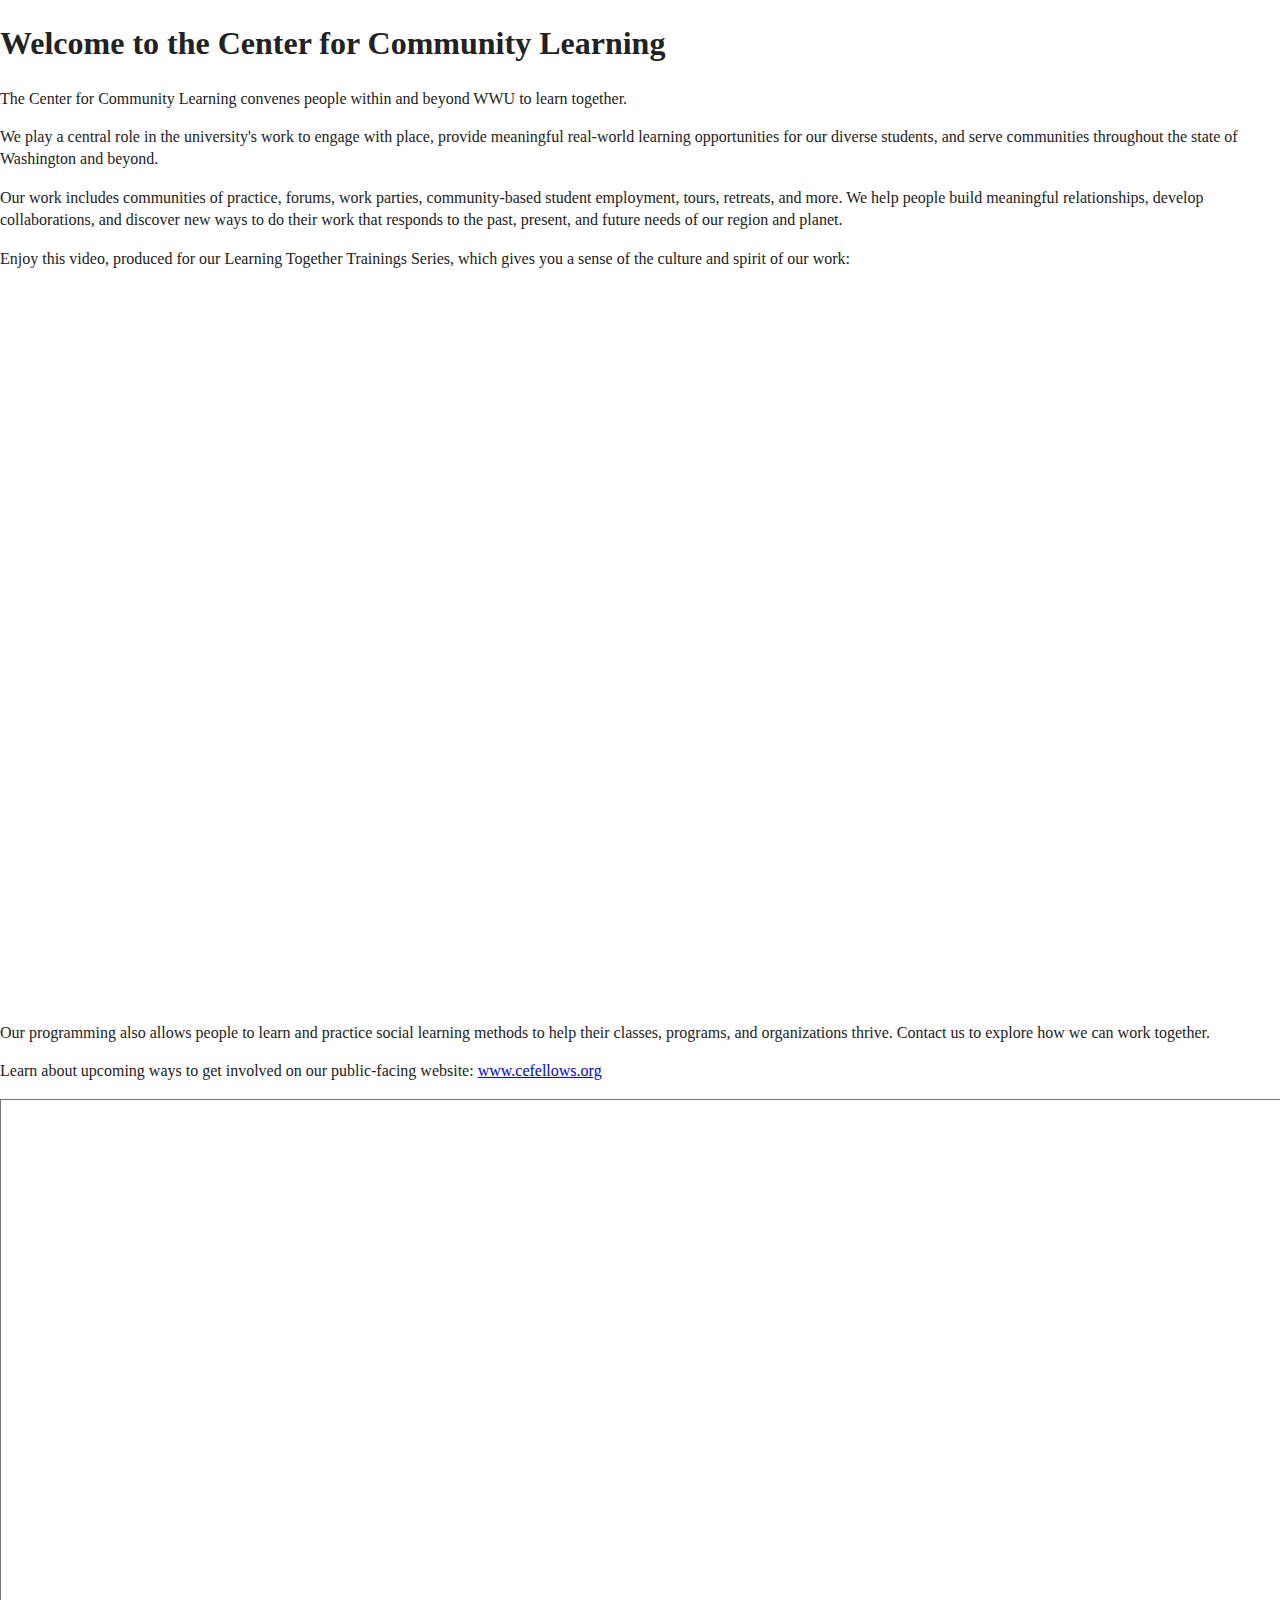
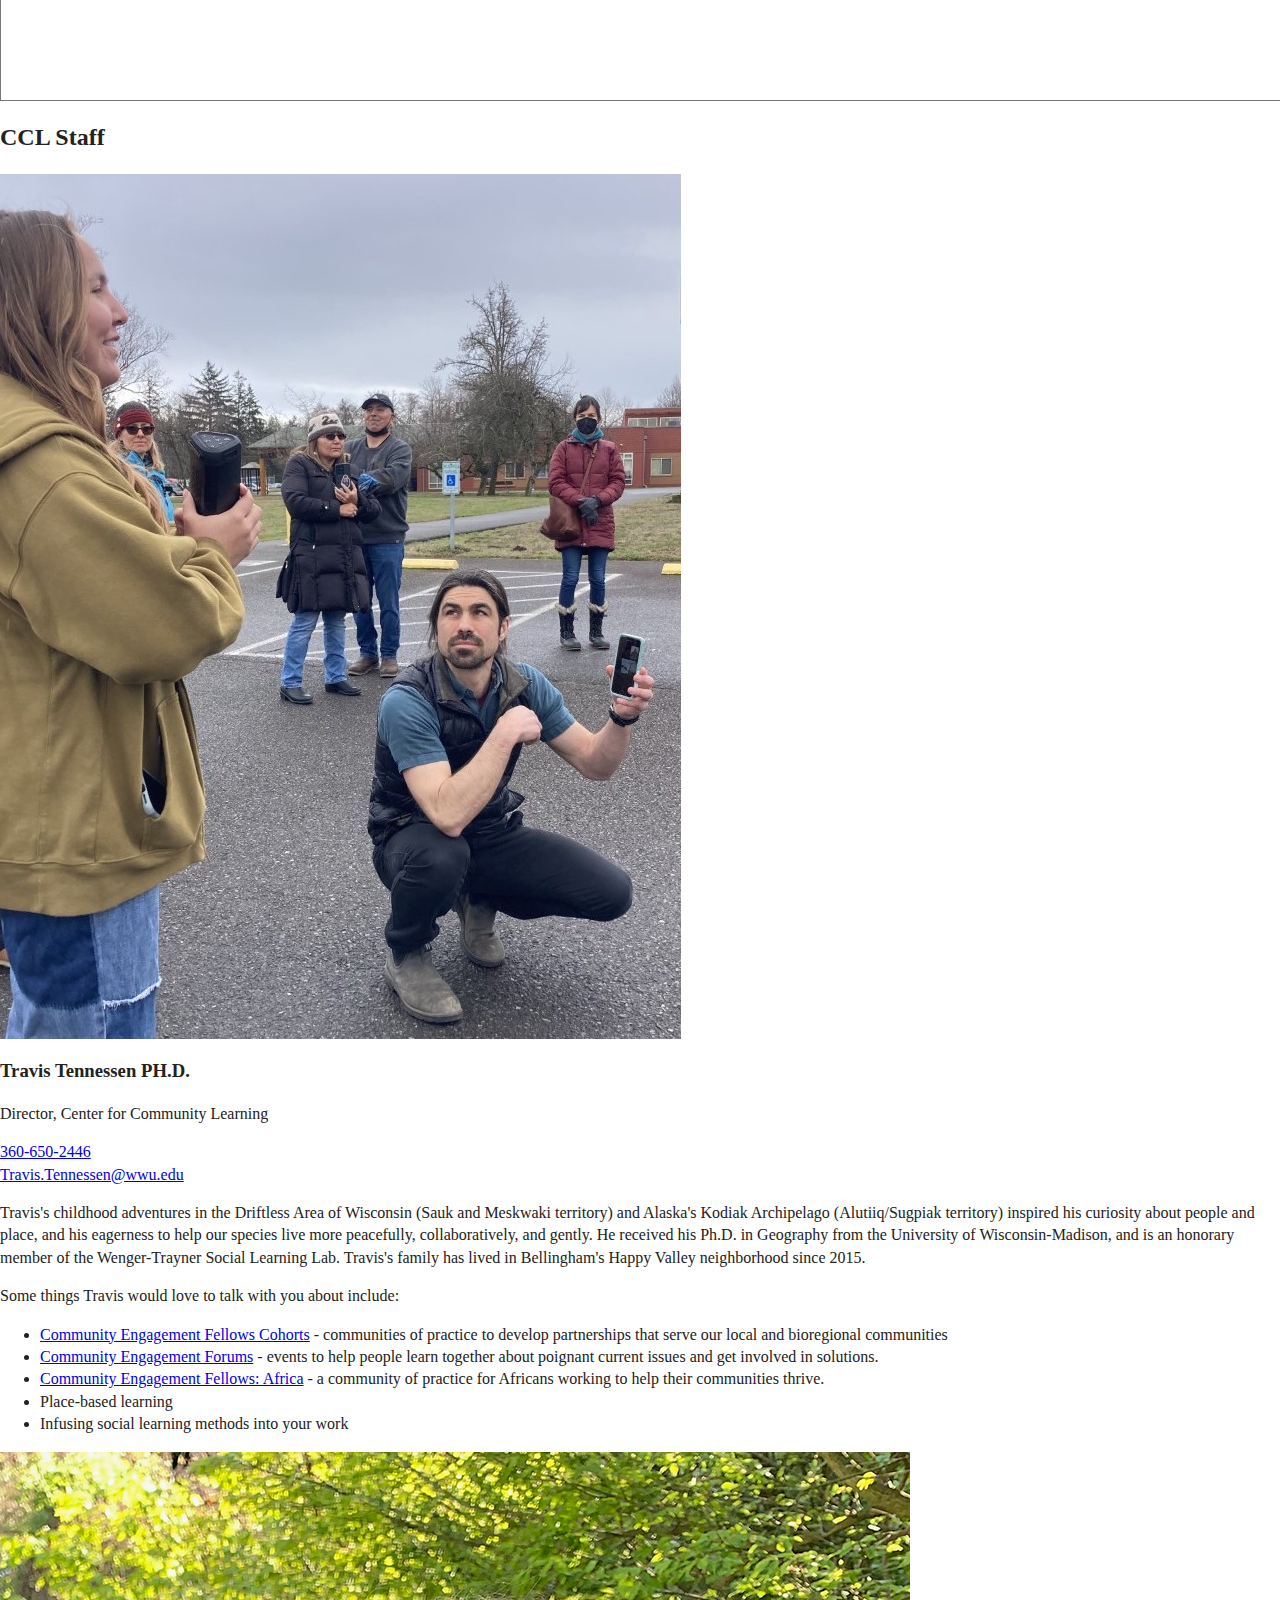
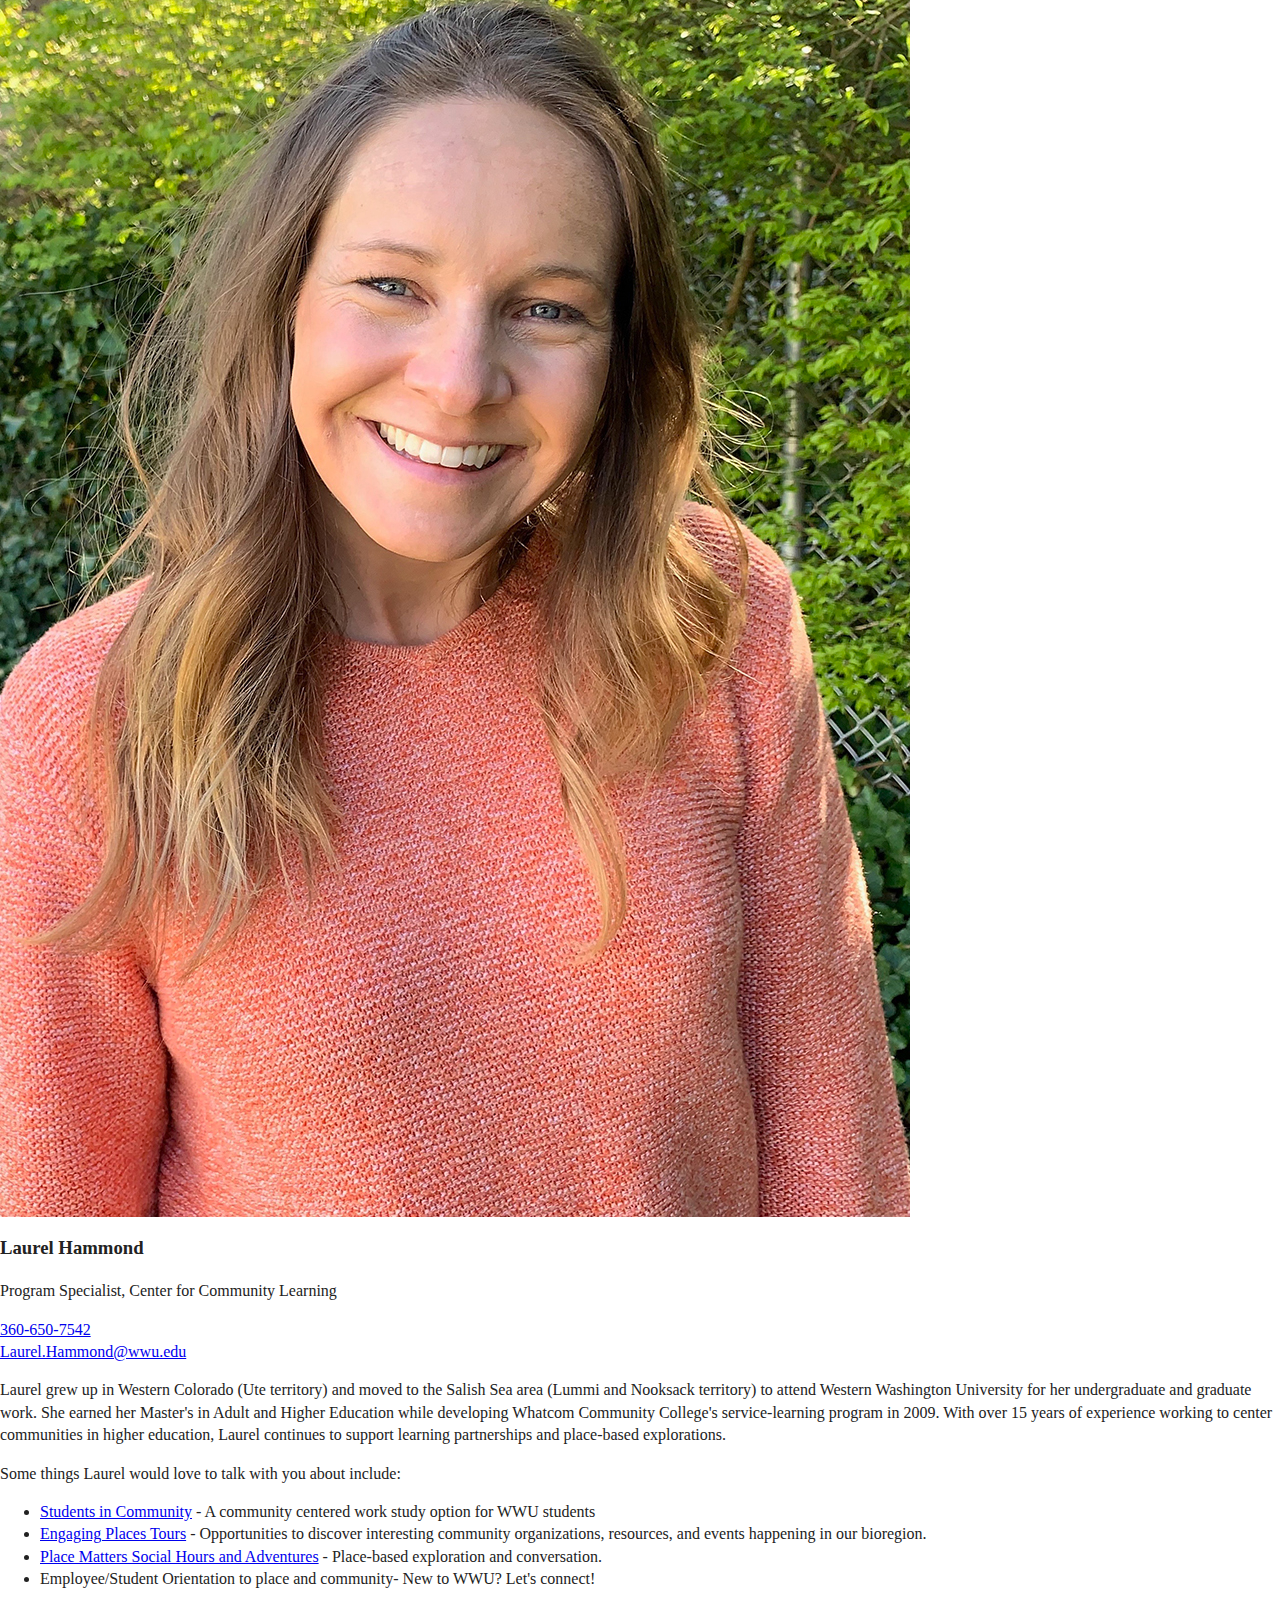
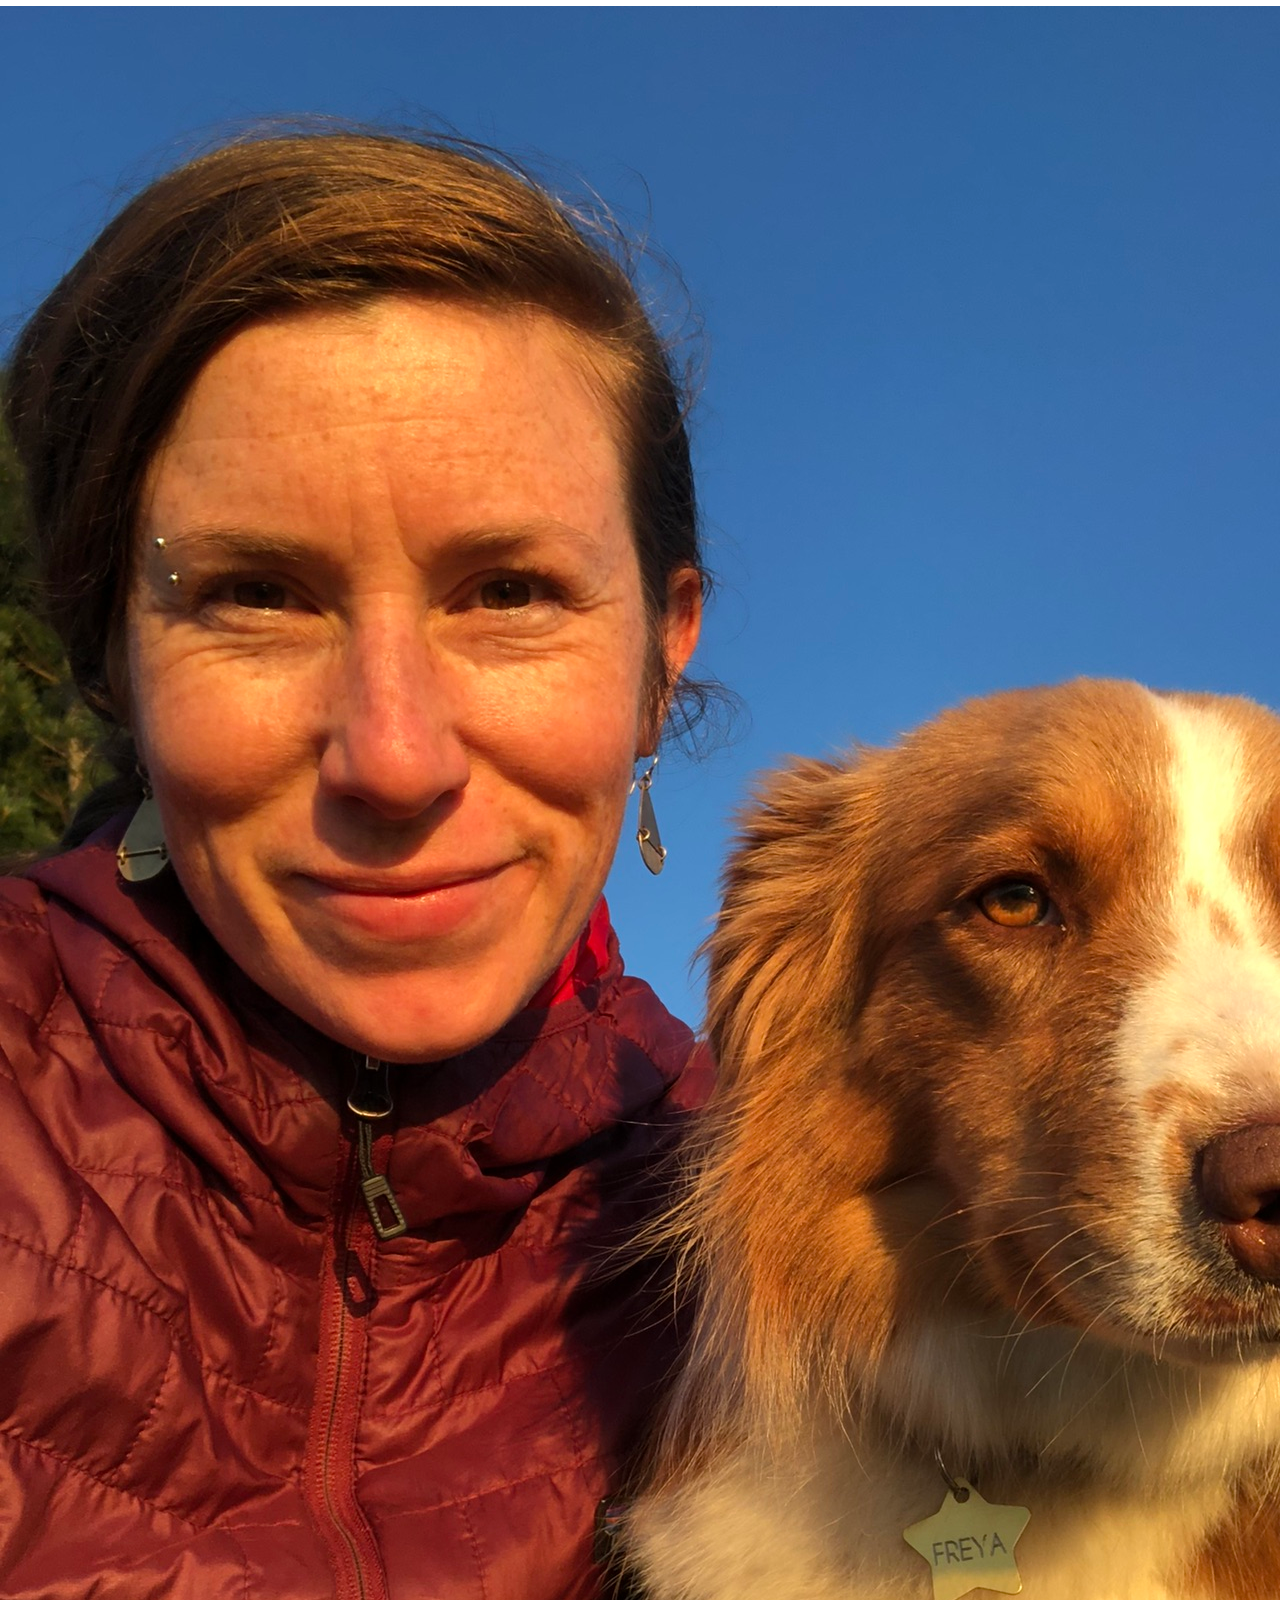
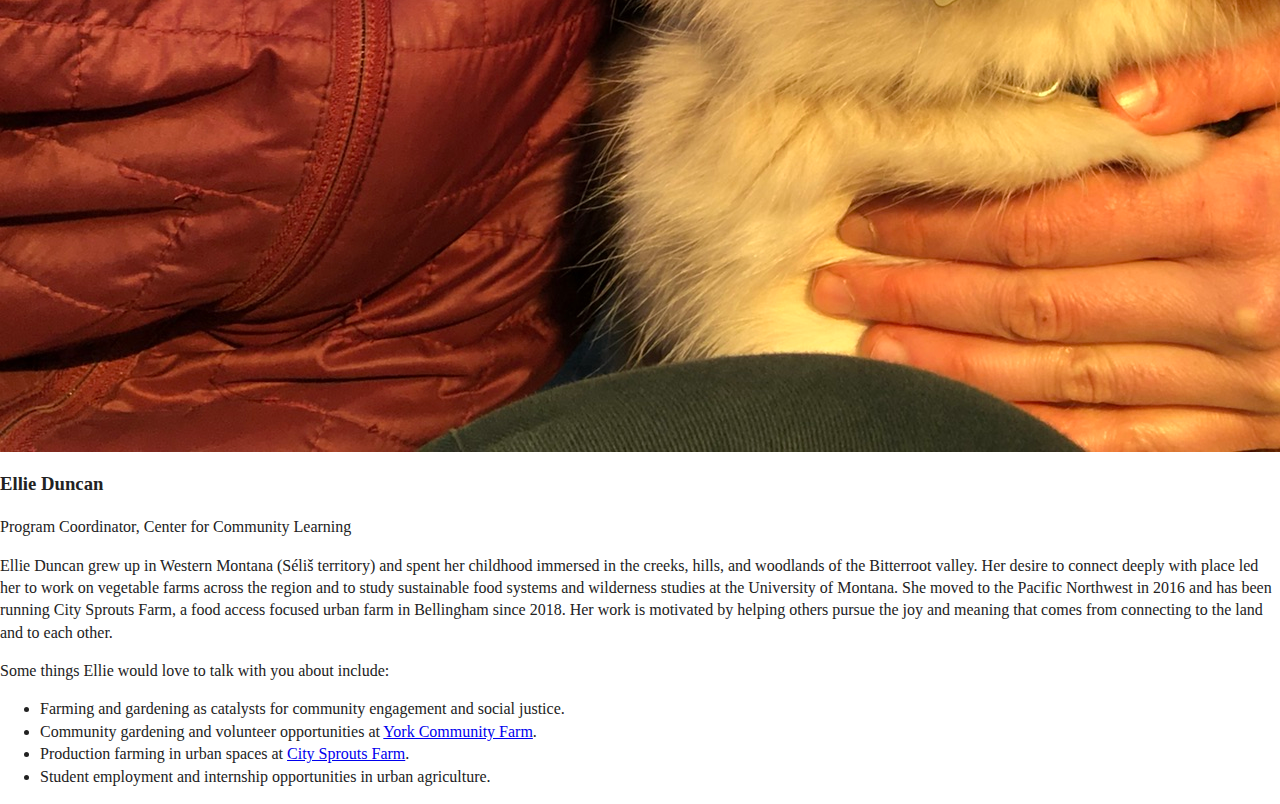
==== index.html @ 19e7df91 "Altered width of calendar." ====
<!doctype html>
<html class="no-js" lang="en">

<head>
  <meta charset="utf-8">
  <title>Welcome to the Center for Community Learning</title>
  <meta name="description" content="">
  <meta name="viewport" content="width=device-width, initial-scale=1.0" />

  <link rel="manifest" href="site.webmanifest">
  <link rel="apple-touch-icon" href="icon.png">
  <!-- Place favicon.ico in the root directory -->

  <link rel="stylesheet" href="css/normalize.css">
  <link rel="stylesheet" href="css/main.css">

  <link rel="preconnect" href="https://fonts.googleapis.com">
  <link rel="preconnect" href="https://fonts.gstatic.com" crossorigin>

  <link rel="stylesheet" href="https://ashlar.blob.core.windows.net/ashlar-theme-files/css/components/image-with-description.css" />

  <link rel="stylesheet" href="css/ccl.css">
</head>

<body>
  <header>
    <wwu-pre-header class="black-bg"></wwu-pre-header>
    <wwu-header sitename="Center for Community Learning" regioncontent=""></wwu-header>
  </header>

  <main id="main-content">
    <h1 class="text-align-center">Welcome to the Center for Community Learning</h1>
    <p>The Center for Community Learning convenes people within and beyond WWU to learn together.</p>

    <p>We play a central role in the university's work to engage with place, provide meaningful real-world learning opportunities for our diverse students, and serve communities throughout the state of Washington and beyond.</p>

    <p>Our work includes communities of practice, forums, work parties, community-based student employment, tours, retreats, and more. We help people build meaningful relationships, develop collaborations, and discover new ways to do their work that responds to the past, present, and future needs of our region and planet.</p>

    <p>Enjoy this video, produced for our Learning Together Trainings Series, which gives you a sense of the culture and spirit of our work:</p>

    <p class="full-width">
      <iframe style="width: 100%; aspect-ratio: 16/9;" src="https://www.youtube.com/embed/eBrMWyA-OVE" title="YouTube video player" frameborder="0" allow="accelerometer; autoplay; clipboard-write; encrypted-media; gyroscope; picture-in-picture; web-share" allowfullscreen></iframe>
    </p>

    <p>Our programming also allows people to learn and practice social learning methods to help their classes, programs, and organizations thrive. Contact us to explore how we can work together.</p>

    <p>Learn about upcoming ways to get involved on our public-facing website: <a href="https://www.cefellows.org">www.cefellows.org</a></p>

    <p class="full-width">
    <iframe src=https://calendar.google.com/calendar/embed?height=600&wkst=1&bgcolor=%23007ac8&ctz=America%2FLos_Angeles&src=M2QxMDA1ZTFmM2EzZTQyNTRjZDc3NjQwOWY1ZDMwMDAyYzRmZjM0ZDNkYWZiOGEzM2NlNjg4Nzc3Y2E4ZmYxMUBncm91cC5jYWxlbmRhci5nb29nbGUuY29t&color=%23003f87 style="border:solid 1px #777" width="100%" height="600" frameborder="0" scrolling="no" title="Center for Community Learning Calendar"></iframe>
    </p>
    <h2 class="text-align-center double-margin--bottom">CCL Staff</h2>

    <div class="wwu-image-with-description mirror">
      <div class="image">
        <img src="/img/travis.jpg" alt="Travis crouched on the ground holding a phone to record" />
      </div>

      <div class="body">
        <h3 class="title text-align-right">Travis Tennessen PH.D.</h3>
        <p class="tagline text-align-right">Director, Center for Community Learning</p>

        <p class="text-align-right">
          <a href="tel:360-650-2446">360-650-2446</a><br/>
          <a href="mailto:Travis.Tennessen@wwu.edu">Travis.Tennessen@wwu.edu</a>
        </p>

        <p>
          Travis's childhood adventures in the Driftless Area of Wisconsin (Sauk and Meskwaki territory) and Alaska's Kodiak
          Archipelago (Alutiiq/Sugpiak territory) inspired his curiosity about people and place, and his eagerness to help our
          species live more peacefully, collaboratively, and gently. He received his Ph.D. in Geography from the University of
          Wisconsin-Madison, and is an honorary member of the Wenger-Trayner Social Learning Lab. Travis's family has lived in
          Bellingham's Happy Valley neighborhood since 2015.
        </p>

        <p>Some things Travis would love to talk with you about include:</p>

        <ul>
          <li><a href="https://www.cefellows.org/cohorts">Community Engagement Fellows Cohorts</a> - communities of practice to develop partnerships that serve our local and bioregional communities</li>
          <li><a href="https://www.cefellows.org/forums">Community Engagement Forums</a> - events to help people learn together about poignant current issues and get involved in solutions.</li>
          <li><a href="https://www.cefellows.org/cef-africa">Community Engagement Fellows: Africa</a> - a community of practice for Africans working to help their communities thrive.</li>
          <li>Place-based learning</li>
          <li>Infusing social learning methods into your work</li>
        </ul>

      </div>
    </div>

    <div class="wwu-image-with-description">
      <div class="image">
        <img src="/img/laurel.jpg" alt="Laurel posing for a portrait in front of some trees" />
      </div>

      <div class="body">
        <h3 class="title">Laurel Hammond</h3>
        <p class="tagline">Program Specialist, Center for Community Learning</p>

        <p>
          <a href="tel:360-650-7542">360-650-7542</a><br/>
          <a href="mailto:Laurel.Hammond@wwu.edu">Laurel.Hammond@wwu.edu</a>
        </p>

        <p>
          Laurel grew up in Western Colorado (Ute territory) and moved to the Salish Sea area (Lummi and Nooksack territory) to
          attend Western Washington University for her undergraduate and graduate work. She earned her Master's in Adult and
          Higher Education while developing Whatcom Community College's service-learning program in 2009. With over 15 years of
          experience working to center communities in higher education, Laurel continues to support learning partnerships and
          place-based explorations.
        </p>

        <p>Some things Laurel would love to talk with you about include:</p>

        <ul>
          <li><a href="https://www.cefellows.org/students-in-community">Students in Community</a> - A community centered work study option for WWU students</li>
          <li><a href="https://www.cefellows.org/engagingplaces">Engaging Places Tours</a> - Opportunities to discover interesting community organizations, resources, and events happening in our bioregion.</li>
          <li><a href="https://www.cefellows.org/place-matters">Place Matters Social Hours and Adventures</a> - Place-based exploration and conversation.</li>
          <li>Employee/Student Orientation to place and community- New to WWU? Let's connect!</li>
        </ul>

      </div>
    </div>

    <div class="wwu-image-with-description mirror">
      <div class="image">
        <img src="/img/ellie.jpeg" alt="Ellie posed with her dog" />
      </div>

      <div class="body">
        <h3 class="title text-align-right">Ellie Duncan</h3>
        <p class="tagline text-align-right">Program Coordinator, Center for Community Learning</p>

        <p>
          Ellie Duncan grew up in Western Montana (Séliš territory) and spent her childhood immersed in the creeks, hills, and
          woodlands of the Bitterroot valley. Her desire to connect deeply with place led her to work on vegetable farms across
          the region and to study sustainable food systems and wilderness studies at the University of Montana. She moved to the
          Pacific Northwest in 2016 and has been running City Sprouts Farm, a food access focused urban farm in Bellingham since
          2018. Her work is motivated by helping others pursue the joy and meaning that comes from connecting to the land and to
          each other.
        </p>

        <p>Some things Ellie would love to talk with you about include:</p>

        <ul>
          <li>Farming and gardening as catalysts for community engagement and social justice.</li>
          <li>Community gardening and volunteer opportunities at <a href="https://www.yorkcommunityfarm.org/">York Community Farm</a>.</li>
          <li>Production farming in urban spaces at <a href="https://www.citysproutsfarm.com/">City Sprouts Farm</a>.</li>
          <li>Student employment and internship opportunities in urban agriculture.</li>
        </ul>

      </div>
    </div>


  </main>

  <footer>
    <wwu-footer></wwu-footer>
  </footer>


  <script src="https://ashlar.blob.core.windows.net/ashlar-theme-files/js/logo.js"></script>
  <script src="https://ashlar.blob.core.windows.net/ashlar-theme-files/js/search.js"></script>
  <script src="https://ashlar.blob.core.windows.net/ashlar-theme-files/js/pre-header.js"></script>
  <script src="https://ashlar.blob.core.windows.net/ashlar-theme-files/js/wwu-header.js"></script>
  <script src="https://ashlar.blob.core.windows.net/ashlar-theme-files/js/wwu-footer.js"></script>

  <script src="js/vendor/modernizr-3.11.2.min.js"></script>
  <script src="js/plugins.js"></script>
  <script src="js/main.js"></script>

  <!-- Google Analytics: change UA-XXXXX-Y to be your site's ID. -->
  <script>
    window.ga = function () { ga.q.push(arguments) }; ga.q = []; ga.l = +new Date;
    ga('create', 'UA-XXXXX-Y', 'auto'); ga('set', 'anonymizeIp', true); ga('set', 'transport', 'beacon'); ga('send', 'pageview')
  </script>
  <script src="https://www.google-analytics.com/analytics.js" async></script>
</body>

</html>
---- css/main.css ----
/*! HTML5 Boilerplate v8.0.0 | MIT License | https://html5boilerplate.com/ */

/* main.css 2.1.0 | MIT License | https://github.com/h5bp/main.css#readme */
/*
 * What follows is the result of much research on cross-browser styling.
 * Credit left inline and big thanks to Nicolas Gallagher, Jonathan Neal,
 * Kroc Camen, and the H5BP dev community and team.
 */

/* ==========================================================================
   Base styles: opinionated defaults
   ========================================================================== */

html {
  color: #222;
  font-size: 1em;
  line-height: 1.4;
}

/*
 * Remove text-shadow in selection highlight:
 * https://twitter.com/miketaylr/status/12228805301
 *
 * Vendor-prefixed and regular ::selection selectors cannot be combined:
 * https://stackoverflow.com/a/16982510/7133471
 *
 * Customize the background color to match your design.
 */

::-moz-selection {
  background: #b3d4fc;
  text-shadow: none;
}

::selection {
  background: #b3d4fc;
  text-shadow: none;
}

/*
 * A better looking default horizontal rule
 */

hr {
  display: block;
  height: 1px;
  border: 0;
  border-top: 1px solid #ccc;
  margin: 1em 0;
  padding: 0;
}

/*
 * Remove the gap between audio, canvas, iframes,
 * images, videos and the bottom of their containers:
 * https://github.com/h5bp/html5-boilerplate/issues/440
 */

audio,
canvas,
iframe,
img,
svg,
video {
  vertical-align: middle;
}

/*
 * Remove default fieldset styles.
 */

fieldset {
  border: 0;
  margin: 0;
  padding: 0;
}

/*
 * Allow only vertical resizing of textareas.
 */

textarea {
  resize: vertical;
}

/* ==========================================================================
   Author's custom styles
   ========================================================================== */

/* ==========================================================================
   Helper classes
   ========================================================================== */

/*
 * Hide visually and from screen readers
 */

.hidden,
[hidden] {
  display: none !important;
}

/*
 * Hide only visually, but have it available for screen readers:
 * https://snook.ca/archives/html_and_css/hiding-content-for-accessibility
 *
 * 1. For long content, line feeds are not interpreted as spaces and small width
 *    causes content to wrap 1 word per line:
 *    https://medium.com/@jessebeach/beware-smushed-off-screen-accessible-text-5952a4c2cbfe
 */

.sr-only {
  border: 0;
  clip: rect(0, 0, 0, 0);
  height: 1px;
  margin: -1px;
  overflow: hidden;
  padding: 0;
  position: absolute;
  white-space: nowrap;
  width: 1px;
  /* 1 */
}

/*
 * Extends the .sr-only class to allow the element
 * to be focusable when navigated to via the keyboard:
 * https://www.drupal.org/node/897638
 */

.sr-only.focusable:active,
.sr-only.focusable:focus {
  clip: auto;
  height: auto;
  margin: 0;
  overflow: visible;
  position: static;
  white-space: inherit;
  width: auto;
}

/*
 * Hide visually and from screen readers, but maintain layout
 */

.invisible {
  visibility: hidden;
}

/*
 * Clearfix: contain floats
 *
 * For modern browsers
 * 1. The space content is one way to avoid an Opera bug when the
 *    `contenteditable` attribute is included anywhere else in the document.
 *    Otherwise it causes space to appear at the top and bottom of elements
 *    that receive the `clearfix` class.
 * 2. The use of `table` rather than `block` is only necessary if using
 *    `:before` to contain the top-margins of child elements.
 */

.clearfix::before,
.clearfix::after {
  content: " ";
  display: table;
}

.clearfix::after {
  clear: both;
}

/* ==========================================================================
   EXAMPLE Media Queries for Responsive Design.
   These examples override the primary ('mobile first') styles.
   Modify as content requires.
   ========================================================================== */

@media only screen and (min-width: 35em) {
  /* Style adjustments for viewports that meet the condition */
}

@media print,
  (-webkit-min-device-pixel-ratio: 1.25),
  (min-resolution: 1.25dppx),
  (min-resolution: 120dpi) {
  /* Style adjustments for high resolution devices */
}

/* ==========================================================================
   Print styles.
   Inlined to avoid the additional HTTP request:
   https://www.phpied.com/delay-loading-your-print-css/
   ========================================================================== */

@media print {
  *,
  *::before,
  *::after {
    background: #fff !important;
    color: #000 !important;
    /* Black prints faster */
    box-shadow: none !important;
    text-shadow: none !important;
  }

  a,
  a:visited {
    text-decoration: underline;
  }

  a[href]::after {
    content: " (" attr(href) ")";
  }

  abbr[title]::after {
    content: " (" attr(title) ")";
  }

  /*
   * Don't show links that are fragment identifiers,
   * or use the `javascript:` pseudo protocol
   */
  a[href^="#"]::after,
  a[href^="javascript:"]::after {
    content: "";
  }

  pre {
    white-space: pre-wrap !important;
  }

  pre,
  blockquote {
    border: 1px solid #999;
    page-break-inside: avoid;
  }

  /*
   * Printing Tables:
   * https://web.archive.org/web/20180815150934/http://css-discuss.incutio.com/wiki/Printing_Tables
   */
  thead {
    display: table-header-group;
  }

  tr,
  img {
    page-break-inside: avoid;
  }

  p,
  h2,
  h3 {
    orphans: 3;
    widows: 3;
  }

  h2,
  h3 {
    page-break-after: avoid;
  }
}
---- css/ccl.css ----
main {
    max-width: var(--content-area-max-width);
    margin: auto;
}
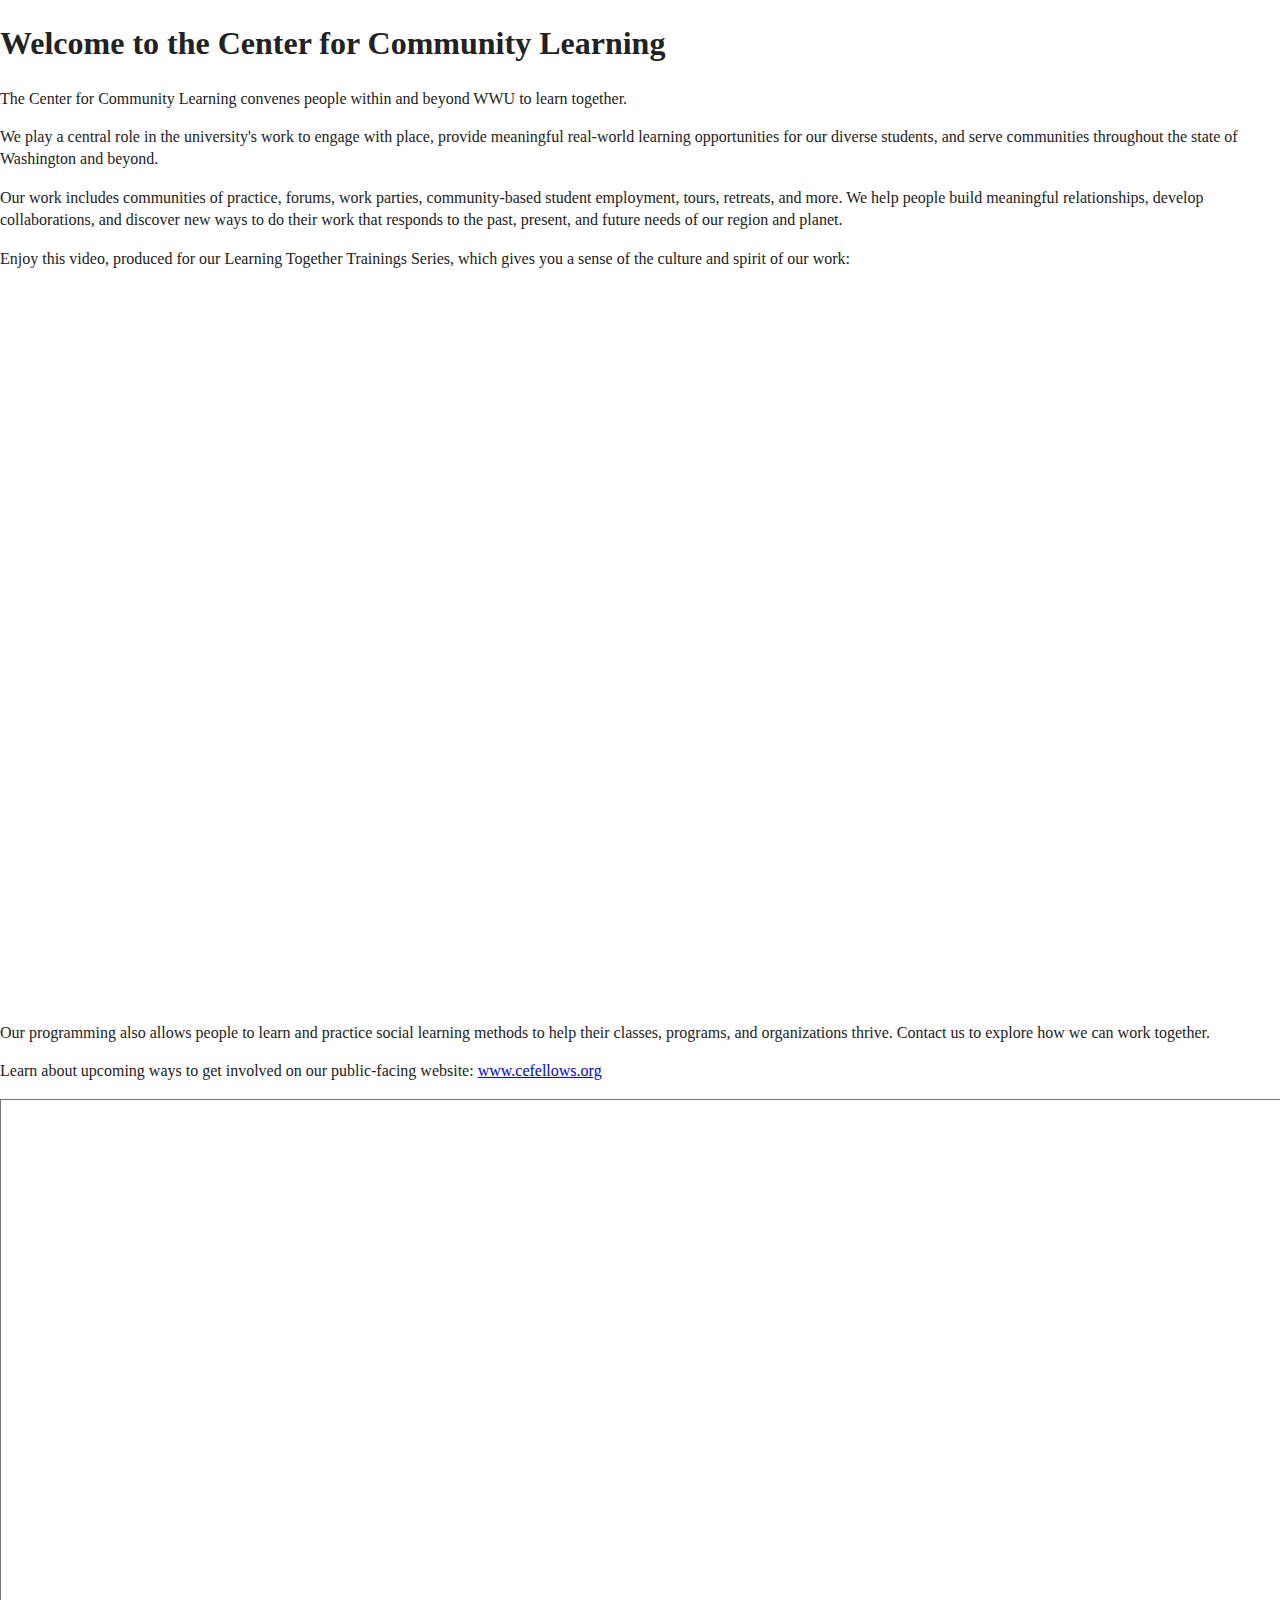
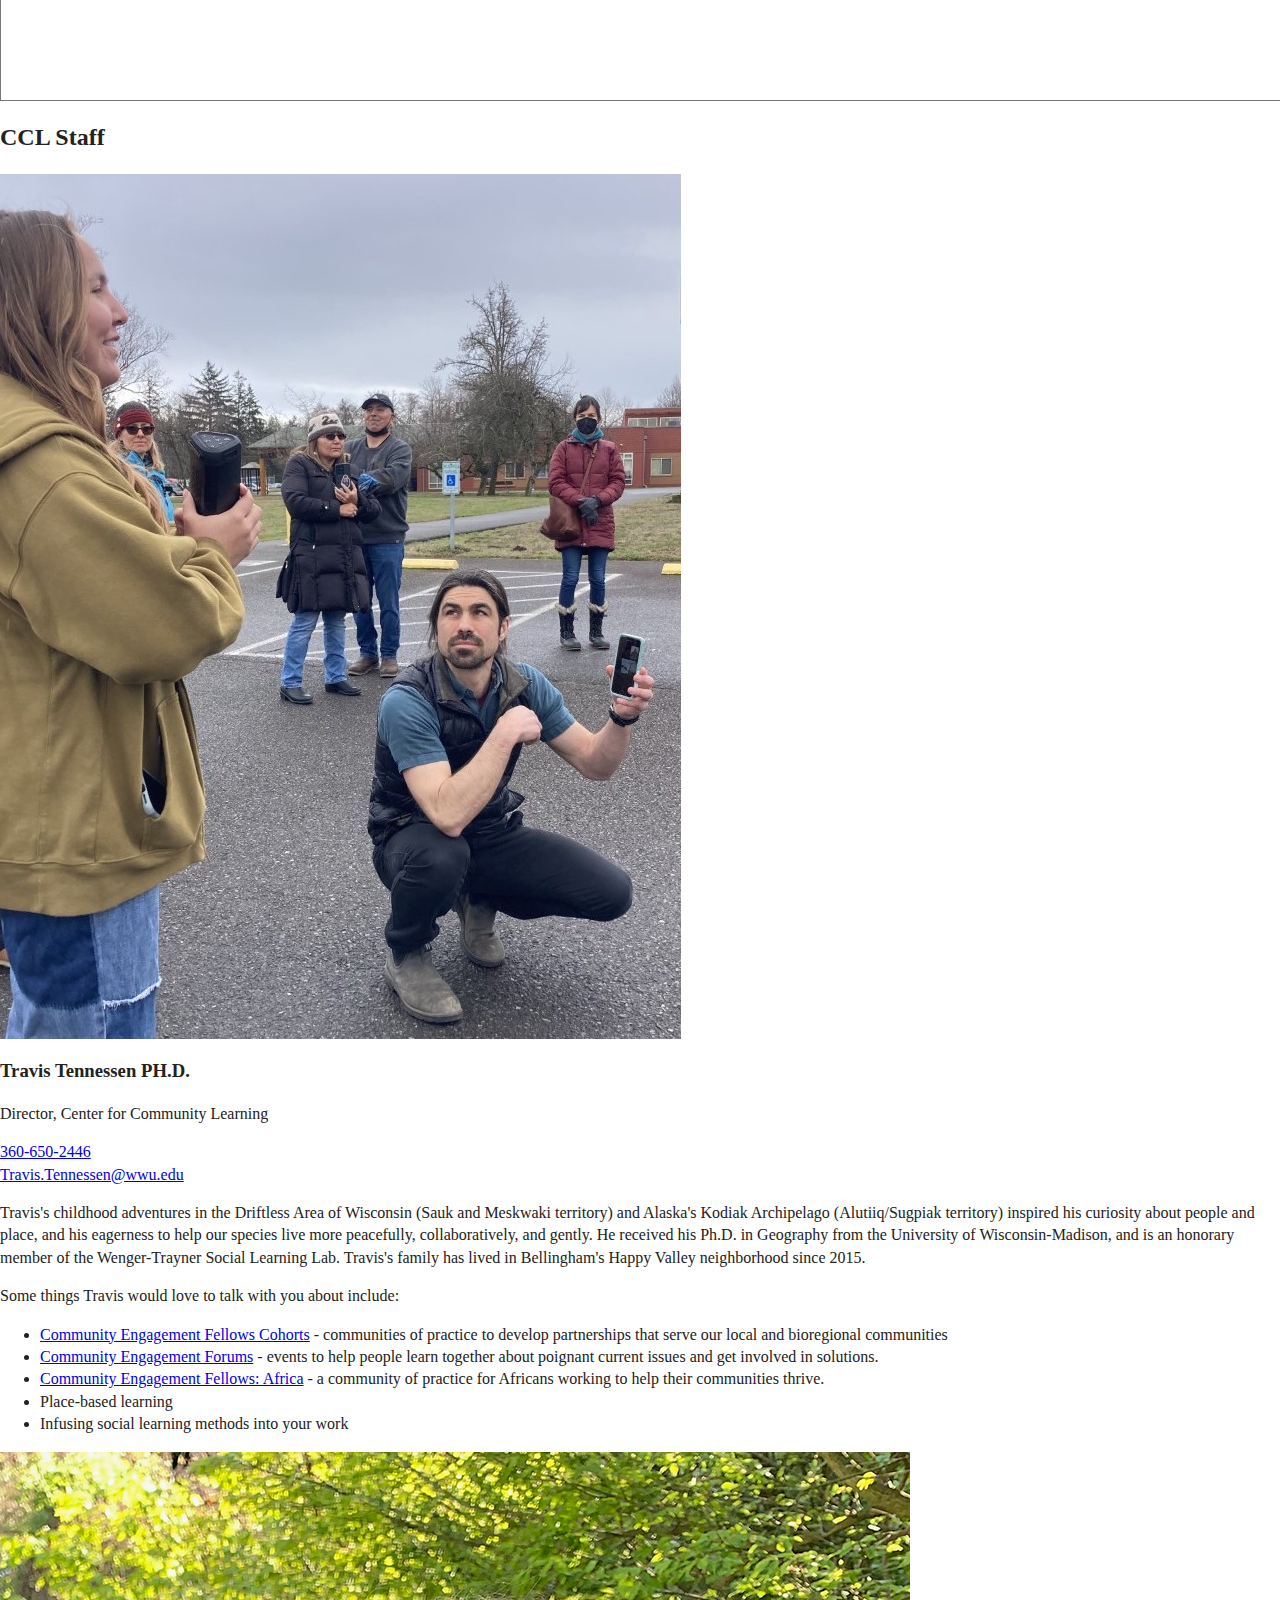
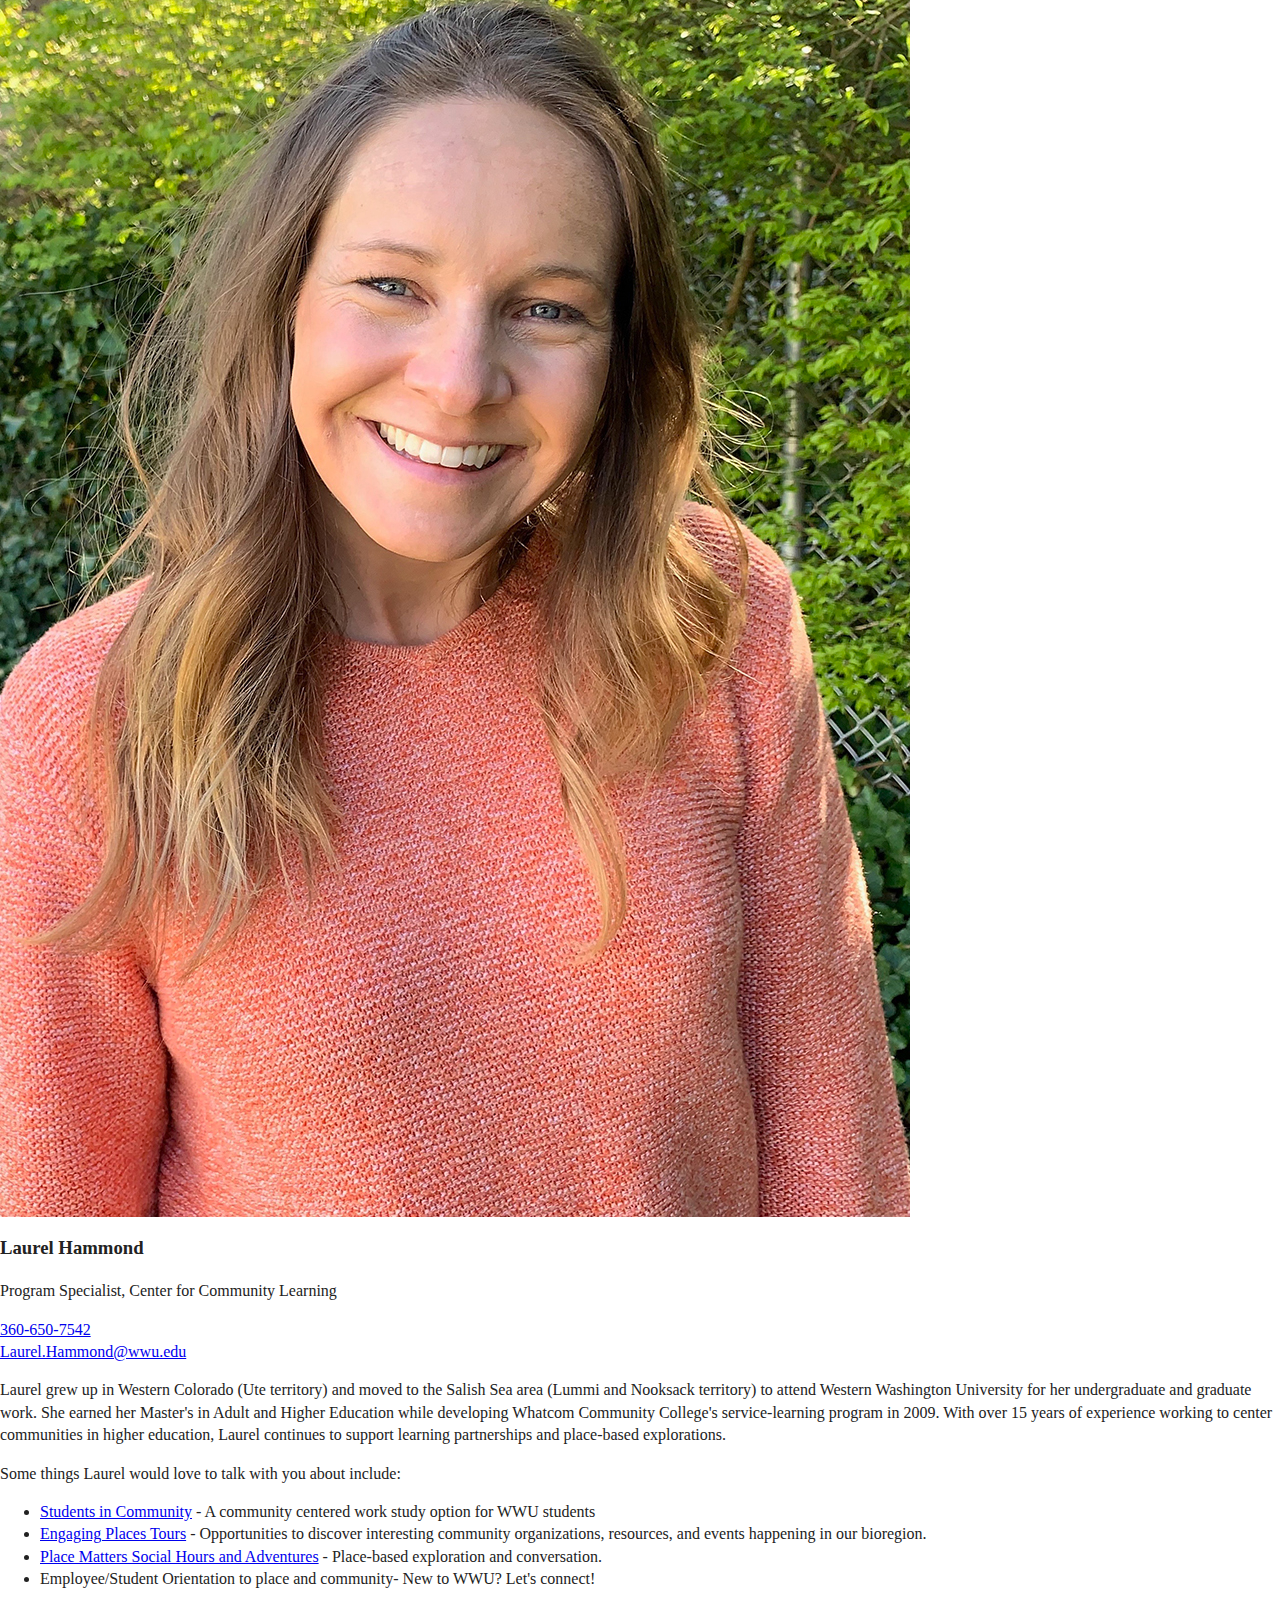
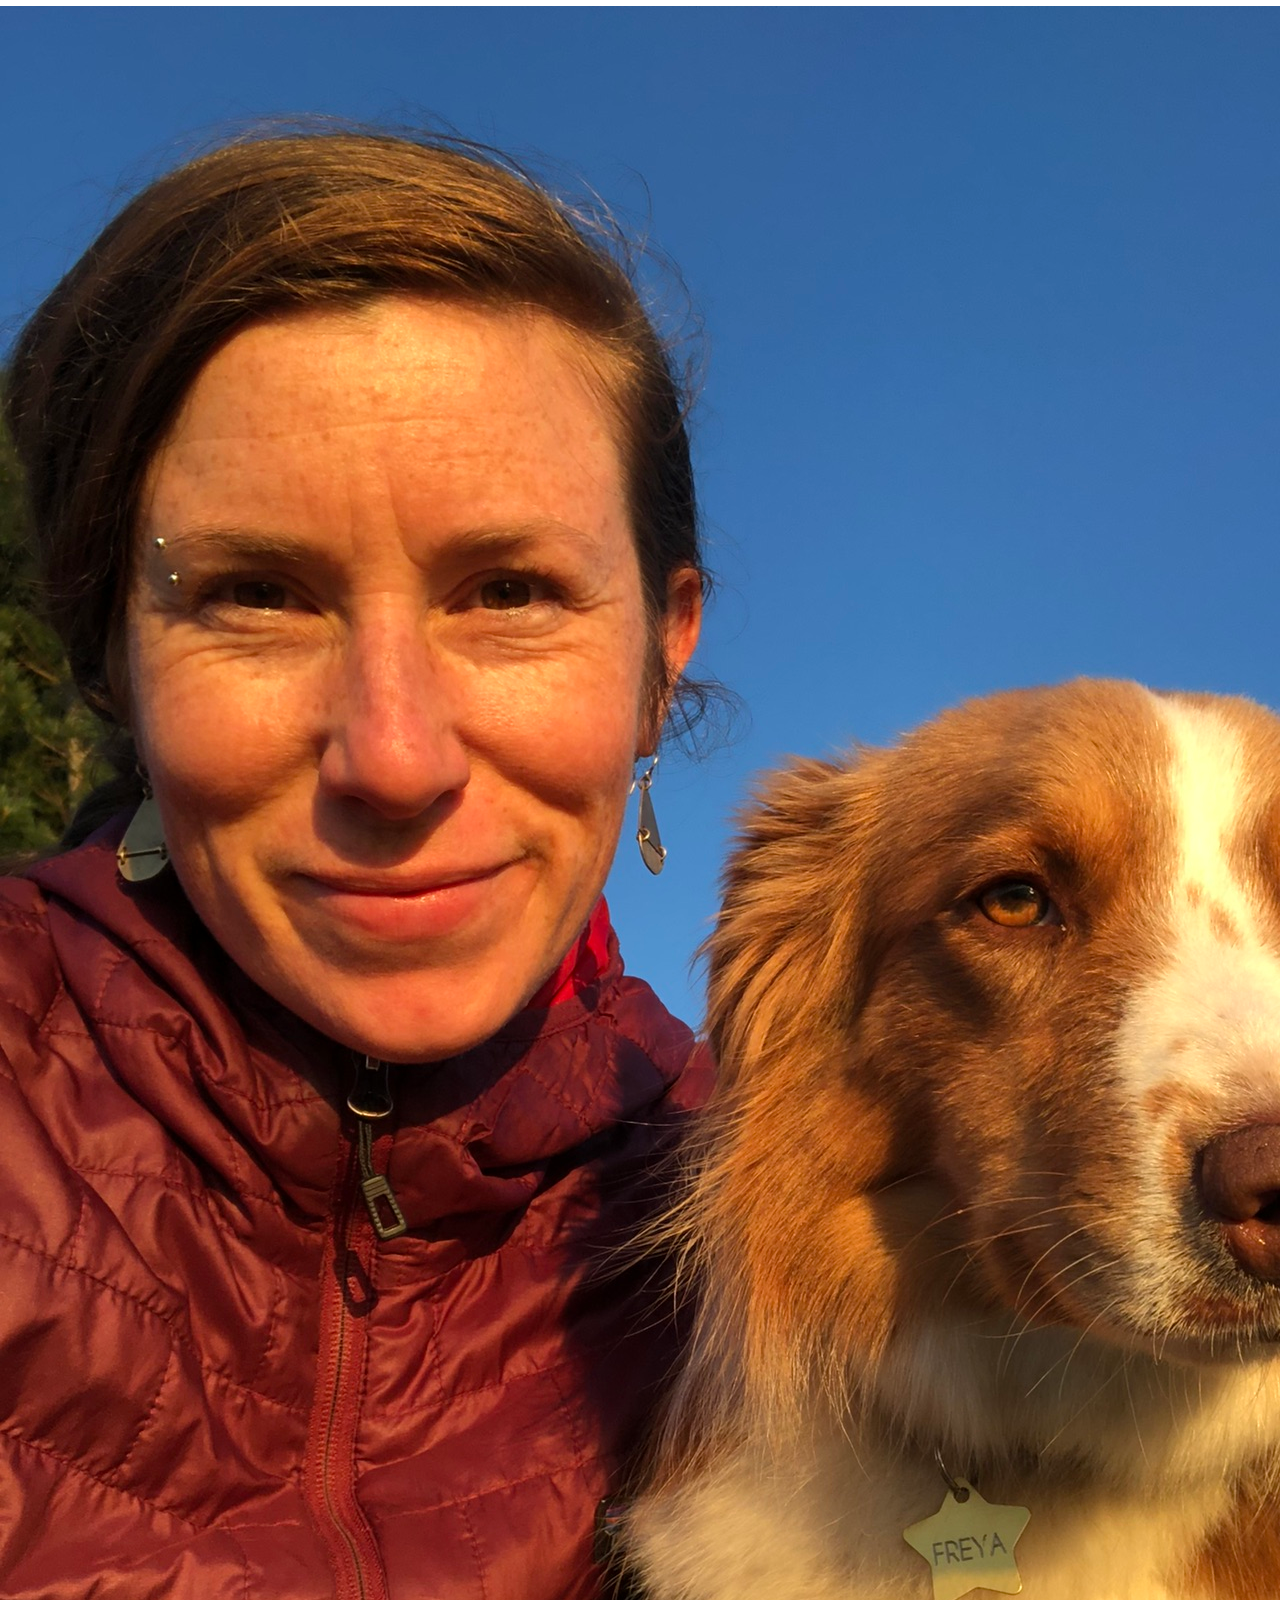
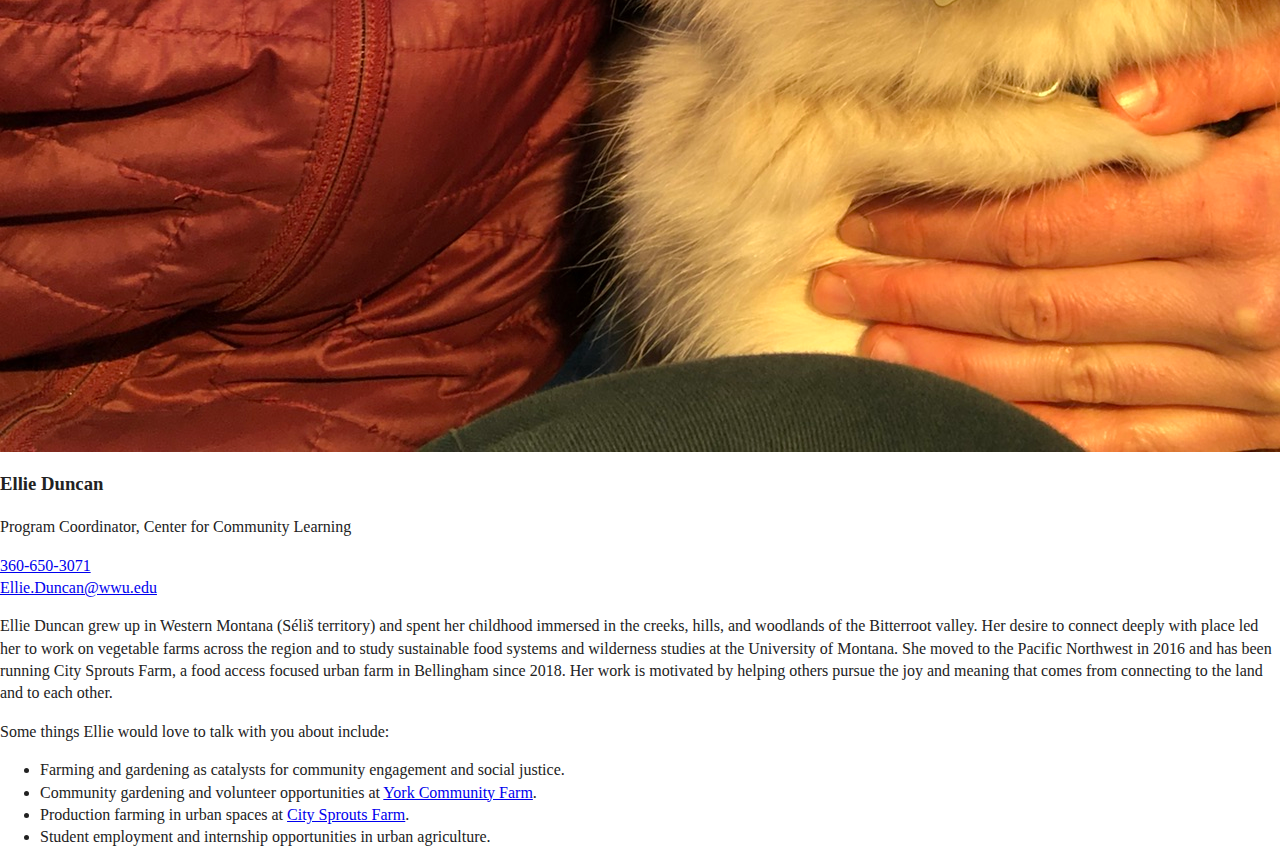
==== commit c513f7d1: "add Ellie's contact info" ====
--- a/index.html
+++ b/index.html
@@ -6,19 +6,19 @@
   <title>Welcome to the Center for Community Learning</title>
   <meta name="description" content="">
   <meta name="viewport" content="width=device-width, initial-scale=1.0" />
-
+  
   <link rel="manifest" href="site.webmanifest">
   <link rel="apple-touch-icon" href="icon.png">
   <!-- Place favicon.ico in the root directory -->
-
+  
   <link rel="stylesheet" href="css/normalize.css">
   <link rel="stylesheet" href="css/main.css">
-
+  
   <link rel="preconnect" href="https://fonts.googleapis.com">
   <link rel="preconnect" href="https://fonts.gstatic.com" crossorigin>
-
+  
   <link rel="stylesheet" href="https://ashlar.blob.core.windows.net/ashlar-theme-files/css/components/image-with-description.css" />
-
+  
   <link rel="stylesheet" href="css/ccl.css">
 </head>
 
@@ -27,44 +27,44 @@
     <wwu-pre-header class="black-bg"></wwu-pre-header>
     <wwu-header sitename="Center for Community Learning" regioncontent=""></wwu-header>
   </header>
-
+  
   <main id="main-content">
     <h1 class="text-align-center">Welcome to the Center for Community Learning</h1>
     <p>The Center for Community Learning convenes people within and beyond WWU to learn together.</p>
-
+    
     <p>We play a central role in the university's work to engage with place, provide meaningful real-world learning opportunities for our diverse students, and serve communities throughout the state of Washington and beyond.</p>
-
+    
     <p>Our work includes communities of practice, forums, work parties, community-based student employment, tours, retreats, and more. We help people build meaningful relationships, develop collaborations, and discover new ways to do their work that responds to the past, present, and future needs of our region and planet.</p>
-
+    
     <p>Enjoy this video, produced for our Learning Together Trainings Series, which gives you a sense of the culture and spirit of our work:</p>
-
+    
     <p class="full-width">
       <iframe style="width: 100%; aspect-ratio: 16/9;" src="https://www.youtube.com/embed/eBrMWyA-OVE" title="YouTube video player" frameborder="0" allow="accelerometer; autoplay; clipboard-write; encrypted-media; gyroscope; picture-in-picture; web-share" allowfullscreen></iframe>
     </p>
-
+    
     <p>Our programming also allows people to learn and practice social learning methods to help their classes, programs, and organizations thrive. Contact us to explore how we can work together.</p>
-
+    
     <p>Learn about upcoming ways to get involved on our public-facing website: <a href="https://www.cefellows.org">www.cefellows.org</a></p>
-
+    
     <p class="full-width">
-    <iframe src=https://calendar.google.com/calendar/embed?height=600&wkst=1&bgcolor=%23007ac8&ctz=America%2FLos_Angeles&src=M2QxMDA1ZTFmM2EzZTQyNTRjZDc3NjQwOWY1ZDMwMDAyYzRmZjM0ZDNkYWZiOGEzM2NlNjg4Nzc3Y2E4ZmYxMUBncm91cC5jYWxlbmRhci5nb29nbGUuY29t&color=%23003f87 style="border:solid 1px #777" width="100%" height="600" frameborder="0" scrolling="no" title="Center for Community Learning Calendar"></iframe>
+      <iframe src=https://calendar.google.com/calendar/embed?height=600&wkst=1&bgcolor=%23007ac8&ctz=America%2FLos_Angeles&src=M2QxMDA1ZTFmM2EzZTQyNTRjZDc3NjQwOWY1ZDMwMDAyYzRmZjM0ZDNkYWZiOGEzM2NlNjg4Nzc3Y2E4ZmYxMUBncm91cC5jYWxlbmRhci5nb29nbGUuY29t&color=%23003f87 style="border:solid 1px #777" width="100%" height="600" frameborder="0" scrolling="no" title="Center for Community Learning Calendar"></iframe>
     </p>
     <h2 class="text-align-center double-margin--bottom">CCL Staff</h2>
-
+    
     <div class="wwu-image-with-description mirror">
       <div class="image">
         <img src="/img/travis.jpg" alt="Travis crouched on the ground holding a phone to record" />
       </div>
-
+      
       <div class="body">
         <h3 class="title text-align-right">Travis Tennessen PH.D.</h3>
         <p class="tagline text-align-right">Director, Center for Community Learning</p>
-
+        
         <p class="text-align-right">
           <a href="tel:360-650-2446">360-650-2446</a><br/>
           <a href="mailto:Travis.Tennessen@wwu.edu">Travis.Tennessen@wwu.edu</a>
         </p>
-
+        
         <p>
           Travis's childhood adventures in the Driftless Area of Wisconsin (Sauk and Meskwaki territory) and Alaska's Kodiak
           Archipelago (Alutiiq/Sugpiak territory) inspired his curiosity about people and place, and his eagerness to help our
@@ -72,9 +72,9 @@
           Wisconsin-Madison, and is an honorary member of the Wenger-Trayner Social Learning Lab. Travis's family has lived in
           Bellingham's Happy Valley neighborhood since 2015.
         </p>
-
+        
         <p>Some things Travis would love to talk with you about include:</p>
-
+        
         <ul>
           <li><a href="https://www.cefellows.org/cohorts">Community Engagement Fellows Cohorts</a> - communities of practice to develop partnerships that serve our local and bioregional communities</li>
           <li><a href="https://www.cefellows.org/forums">Community Engagement Forums</a> - events to help people learn together about poignant current issues and get involved in solutions.</li>
@@ -82,24 +82,24 @@
           <li>Place-based learning</li>
           <li>Infusing social learning methods into your work</li>
         </ul>
-
+        
       </div>
     </div>
-
+    
     <div class="wwu-image-with-description">
       <div class="image">
         <img src="/img/laurel.jpg" alt="Laurel posing for a portrait in front of some trees" />
       </div>
-
+      
       <div class="body">
         <h3 class="title">Laurel Hammond</h3>
         <p class="tagline">Program Specialist, Center for Community Learning</p>
-
+        
         <p>
           <a href="tel:360-650-7542">360-650-7542</a><br/>
           <a href="mailto:Laurel.Hammond@wwu.edu">Laurel.Hammond@wwu.edu</a>
         </p>
-
+        
         <p>
           Laurel grew up in Western Colorado (Ute territory) and moved to the Salish Sea area (Lummi and Nooksack territory) to
           attend Western Washington University for her undergraduate and graduate work. She earned her Master's in Adult and
@@ -107,28 +107,34 @@
           experience working to center communities in higher education, Laurel continues to support learning partnerships and
           place-based explorations.
         </p>
-
+        
         <p>Some things Laurel would love to talk with you about include:</p>
-
+        
         <ul>
           <li><a href="https://www.cefellows.org/students-in-community">Students in Community</a> - A community centered work study option for WWU students</li>
           <li><a href="https://www.cefellows.org/engagingplaces">Engaging Places Tours</a> - Opportunities to discover interesting community organizations, resources, and events happening in our bioregion.</li>
           <li><a href="https://www.cefellows.org/place-matters">Place Matters Social Hours and Adventures</a> - Place-based exploration and conversation.</li>
           <li>Employee/Student Orientation to place and community- New to WWU? Let's connect!</li>
         </ul>
-
+        
       </div>
     </div>
-
+    
     <div class="wwu-image-with-description mirror">
       <div class="image">
         <img src="/img/ellie.jpeg" alt="Ellie posed with her dog" />
       </div>
-
+      
       <div class="body">
         <h3 class="title text-align-right">Ellie Duncan</h3>
         <p class="tagline text-align-right">Program Coordinator, Center for Community Learning</p>
-
+        
+        <p>
+          <a href="tel:360-650-3071">360-650-3071</a><br />
+          <a href="mailto:Ellie.Duncan@wwu.edu">Ellie.Duncan@wwu.edu</a>
+        </p>
+        
+        
         <p>
           Ellie Duncan grew up in Western Montana (Séliš territory) and spent her childhood immersed in the creeks, hills, and
           woodlands of the Bitterroot valley. Her desire to connect deeply with place led her to work on vegetable farms across
@@ -137,37 +143,37 @@
           2018. Her work is motivated by helping others pursue the joy and meaning that comes from connecting to the land and to
           each other.
         </p>
-
+        
         <p>Some things Ellie would love to talk with you about include:</p>
-
+        
         <ul>
           <li>Farming and gardening as catalysts for community engagement and social justice.</li>
           <li>Community gardening and volunteer opportunities at <a href="https://www.yorkcommunityfarm.org/">York Community Farm</a>.</li>
           <li>Production farming in urban spaces at <a href="https://www.citysproutsfarm.com/">City Sprouts Farm</a>.</li>
           <li>Student employment and internship opportunities in urban agriculture.</li>
         </ul>
-
+        
       </div>
     </div>
-
-
+    
+    
   </main>
-
+  
   <footer>
     <wwu-footer></wwu-footer>
   </footer>
-
-
+  
+  
   <script src="https://ashlar.blob.core.windows.net/ashlar-theme-files/js/logo.js"></script>
   <script src="https://ashlar.blob.core.windows.net/ashlar-theme-files/js/search.js"></script>
   <script src="https://ashlar.blob.core.windows.net/ashlar-theme-files/js/pre-header.js"></script>
   <script src="https://ashlar.blob.core.windows.net/ashlar-theme-files/js/wwu-header.js"></script>
   <script src="https://ashlar.blob.core.windows.net/ashlar-theme-files/js/wwu-footer.js"></script>
-
+  
   <script src="js/vendor/modernizr-3.11.2.min.js"></script>
   <script src="js/plugins.js"></script>
   <script src="js/main.js"></script>
-
+  
   <!-- Google Analytics: change UA-XXXXX-Y to be your site's ID. -->
   <script>
     window.ga = function () { ga.q.push(arguments) }; ga.q = []; ga.l = +new Date;
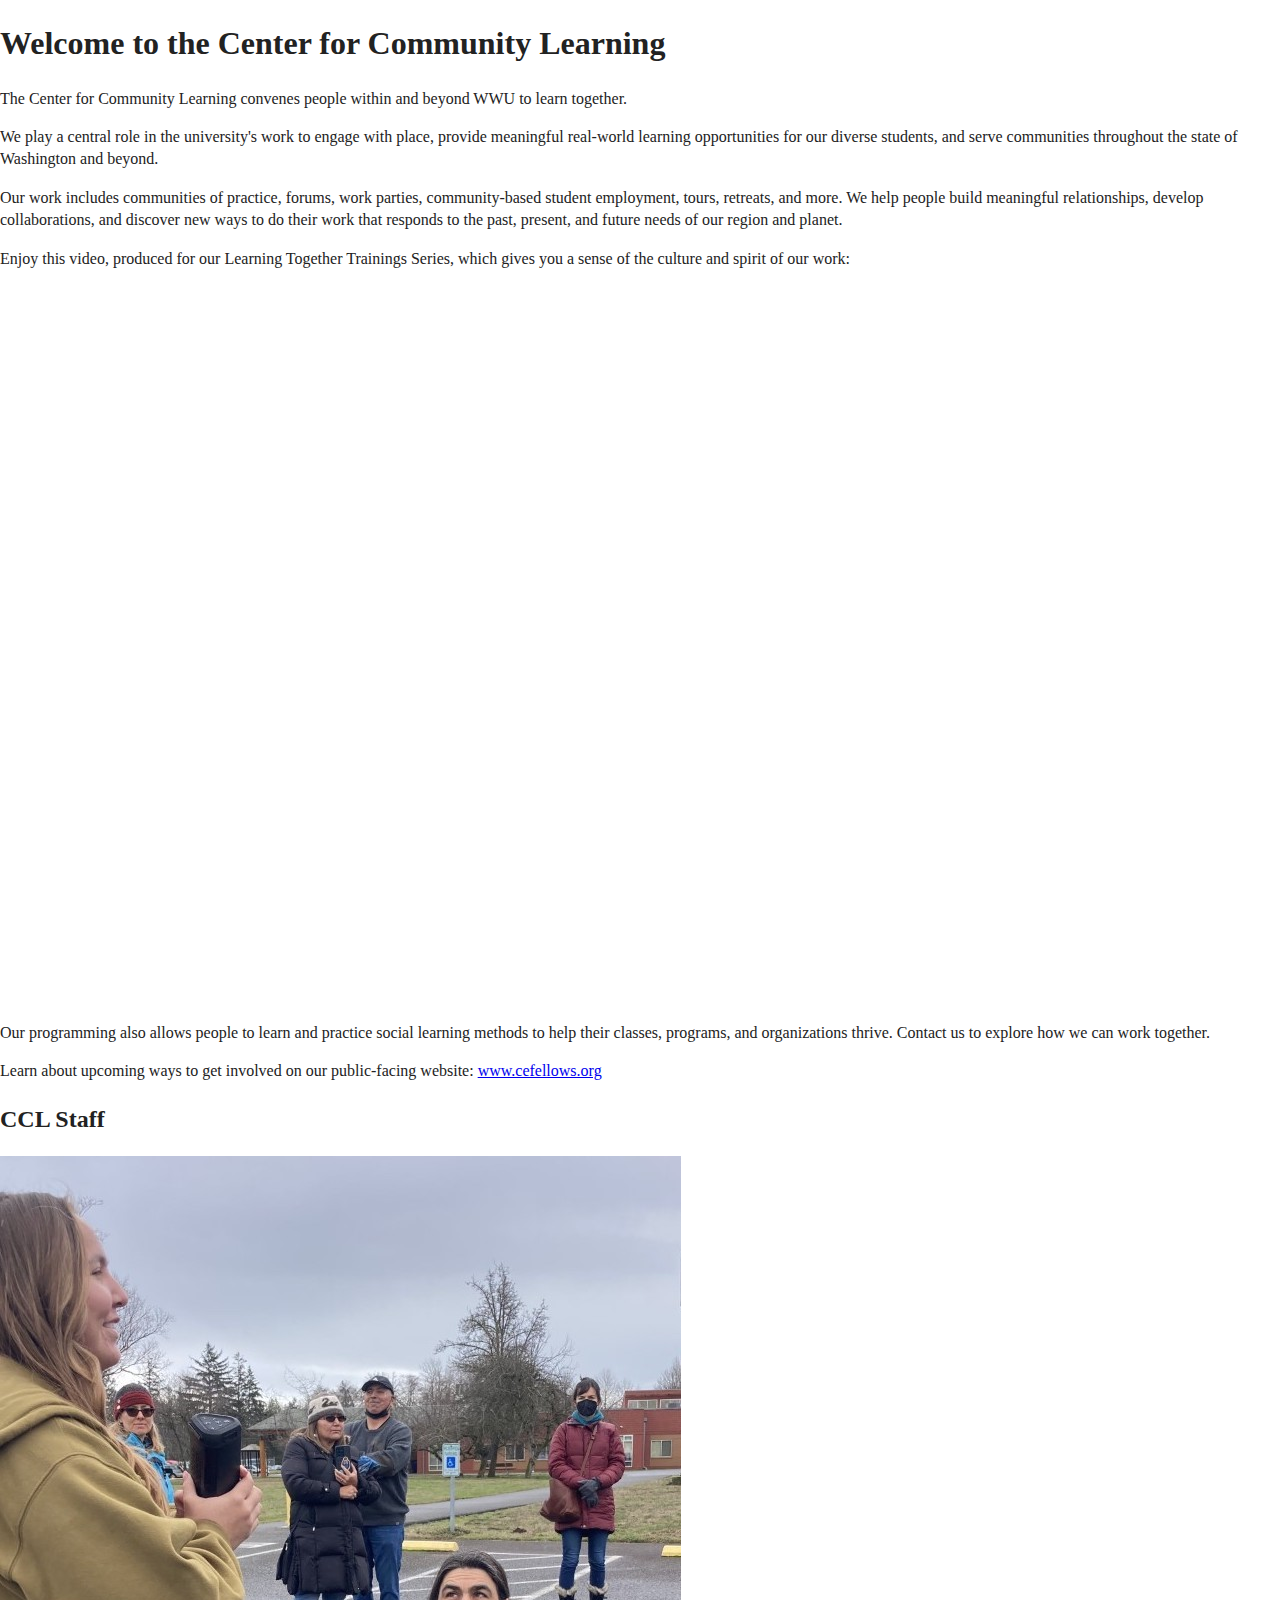
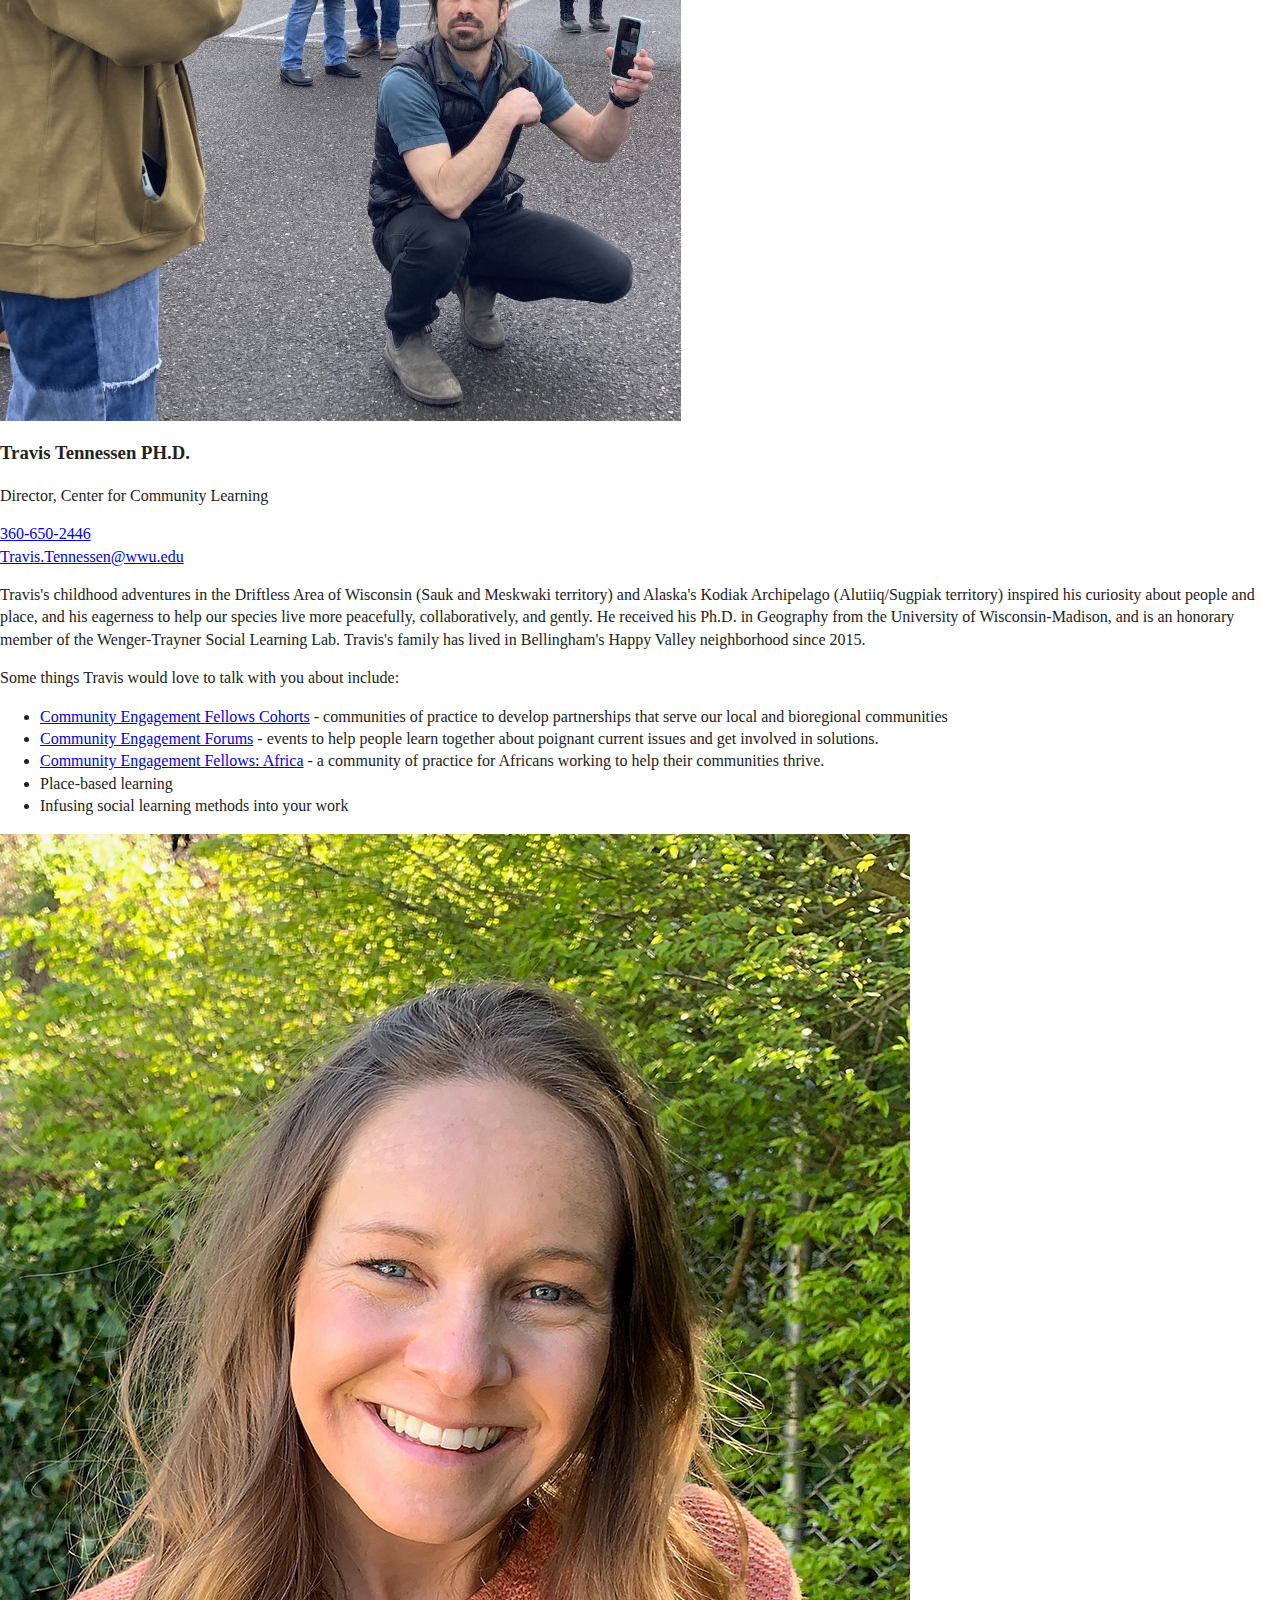
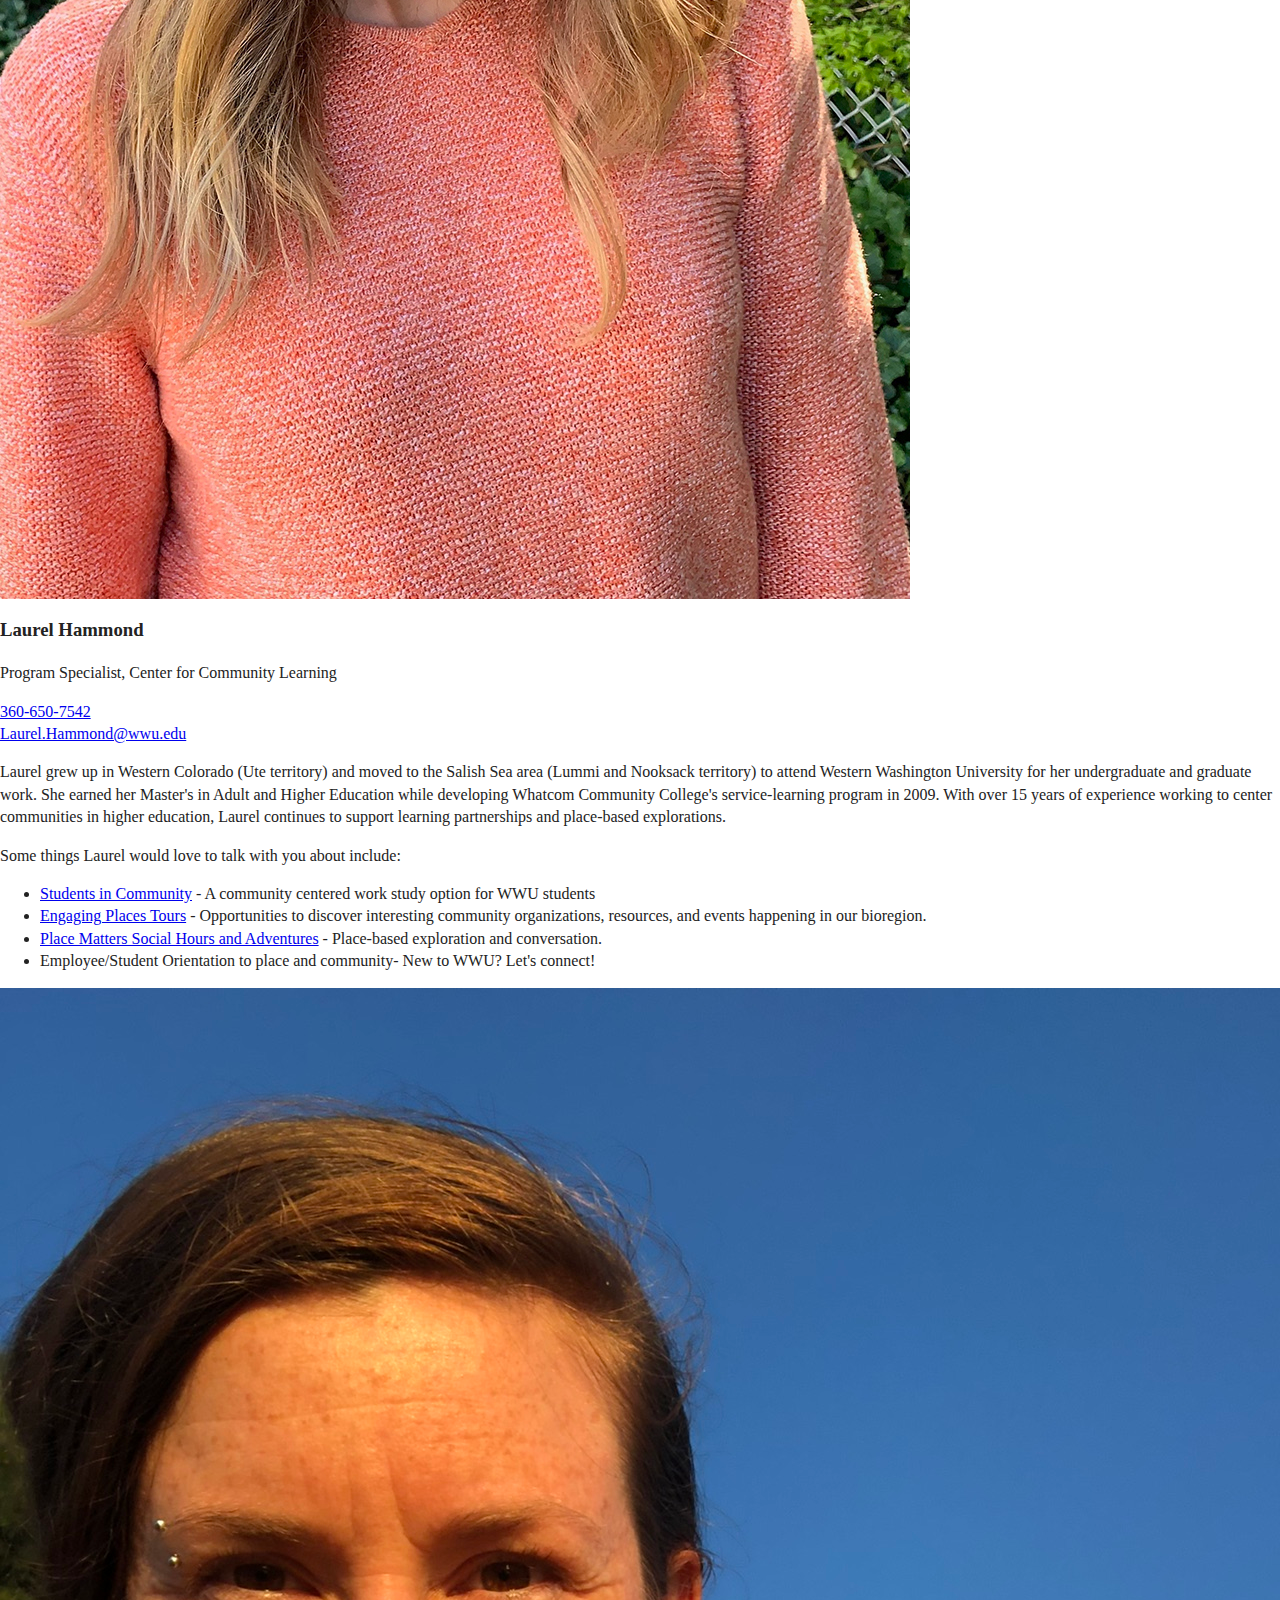
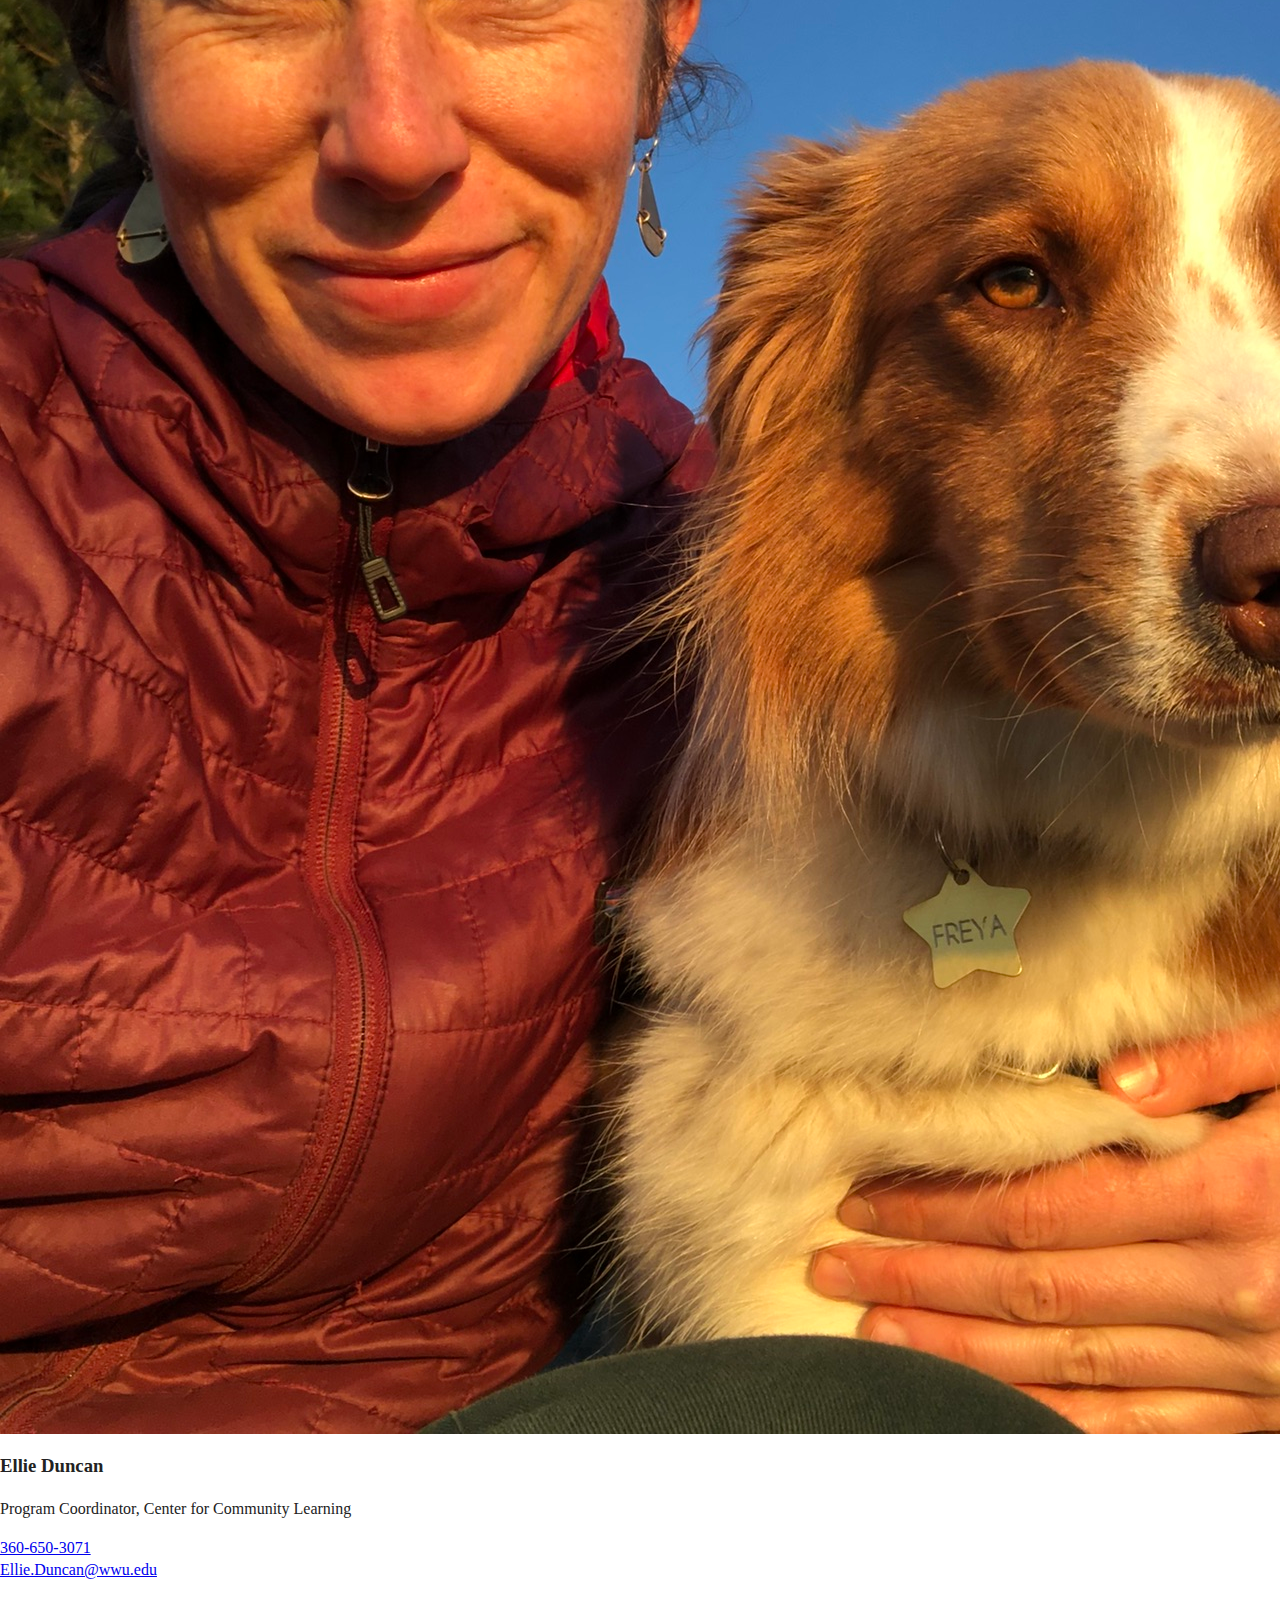
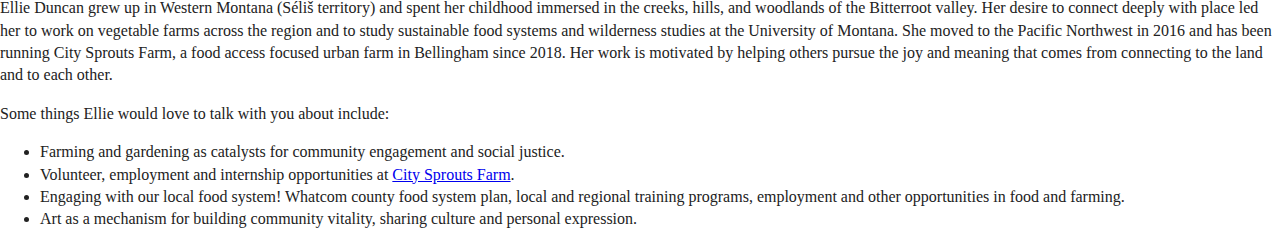
==== commit fc42ba4a: "Laurel's requested updates" ====
--- a/index.html
+++ b/index.html
@@ -46,9 +46,6 @@
     
     <p>Learn about upcoming ways to get involved on our public-facing website: <a href="https://www.cefellows.org">www.cefellows.org</a></p>
     
-    <p class="full-width">
-      <iframe src=https://calendar.google.com/calendar/embed?height=600&wkst=1&bgcolor=%23007ac8&ctz=America%2FLos_Angeles&src=M2QxMDA1ZTFmM2EzZTQyNTRjZDc3NjQwOWY1ZDMwMDAyYzRmZjM0ZDNkYWZiOGEzM2NlNjg4Nzc3Y2E4ZmYxMUBncm91cC5jYWxlbmRhci5nb29nbGUuY29t&color=%23003f87 style="border:solid 1px #777" width="100%" height="600" frameborder="0" scrolling="no" title="Center for Community Learning Calendar"></iframe>
-    </p>
     <h2 class="text-align-center double-margin--bottom">CCL Staff</h2>
     
     <div class="wwu-image-with-description mirror">
@@ -148,9 +145,9 @@
         
         <ul>
           <li>Farming and gardening as catalysts for community engagement and social justice.</li>
-          <li>Community gardening and volunteer opportunities at <a href="https://www.yorkcommunityfarm.org/">York Community Farm</a>.</li>
-          <li>Production farming in urban spaces at <a href="https://www.citysproutsfarm.com/">City Sprouts Farm</a>.</li>
-          <li>Student employment and internship opportunities in urban agriculture.</li>
+          <li>Volunteer, employment and internship opportunities at <a href="https://www.citysproutsfarm.com/">City Sprouts Farm</a>.</li>
+          <li>Engaging with our local food system! Whatcom county food system plan, local and regional training programs, employment and other opportunities in food and farming.</li>
+          <li>Art as a mechanism for building community vitality, sharing culture and personal expression.</li>
         </ul>
         
       </div>
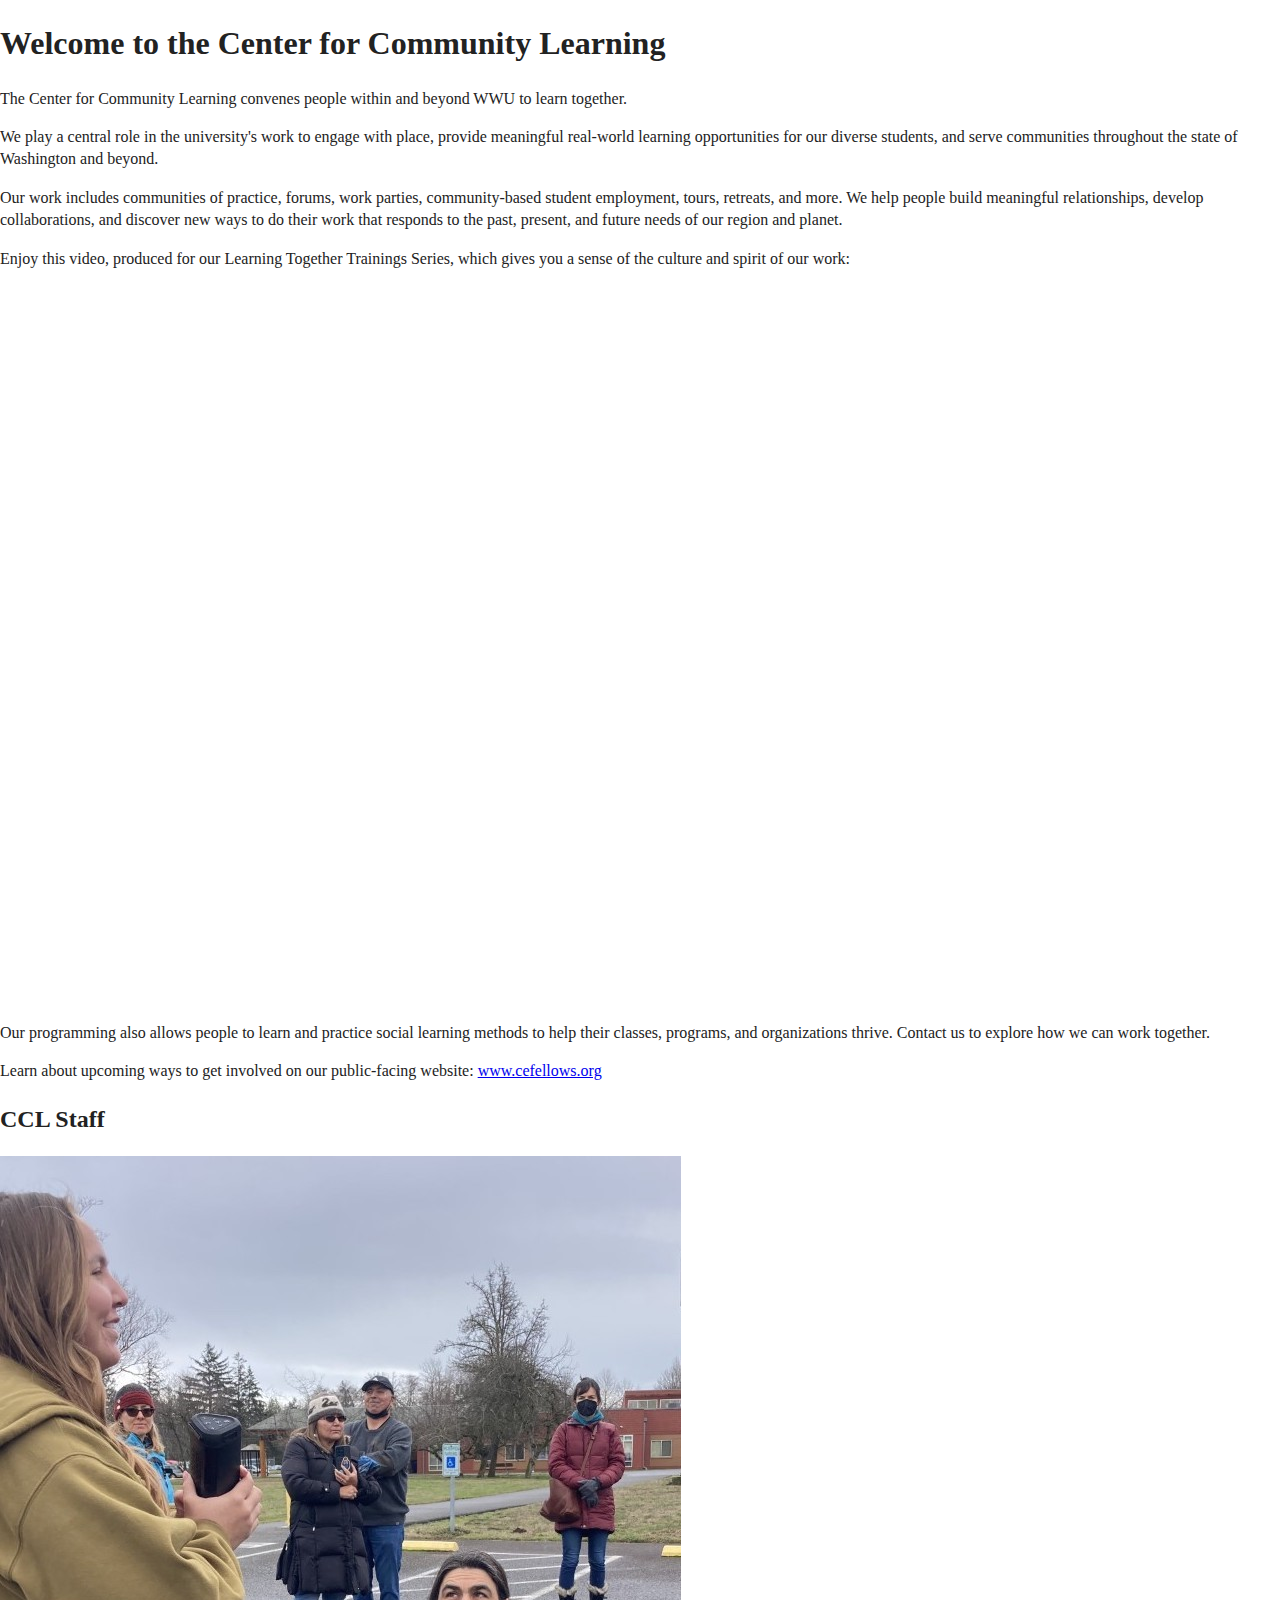
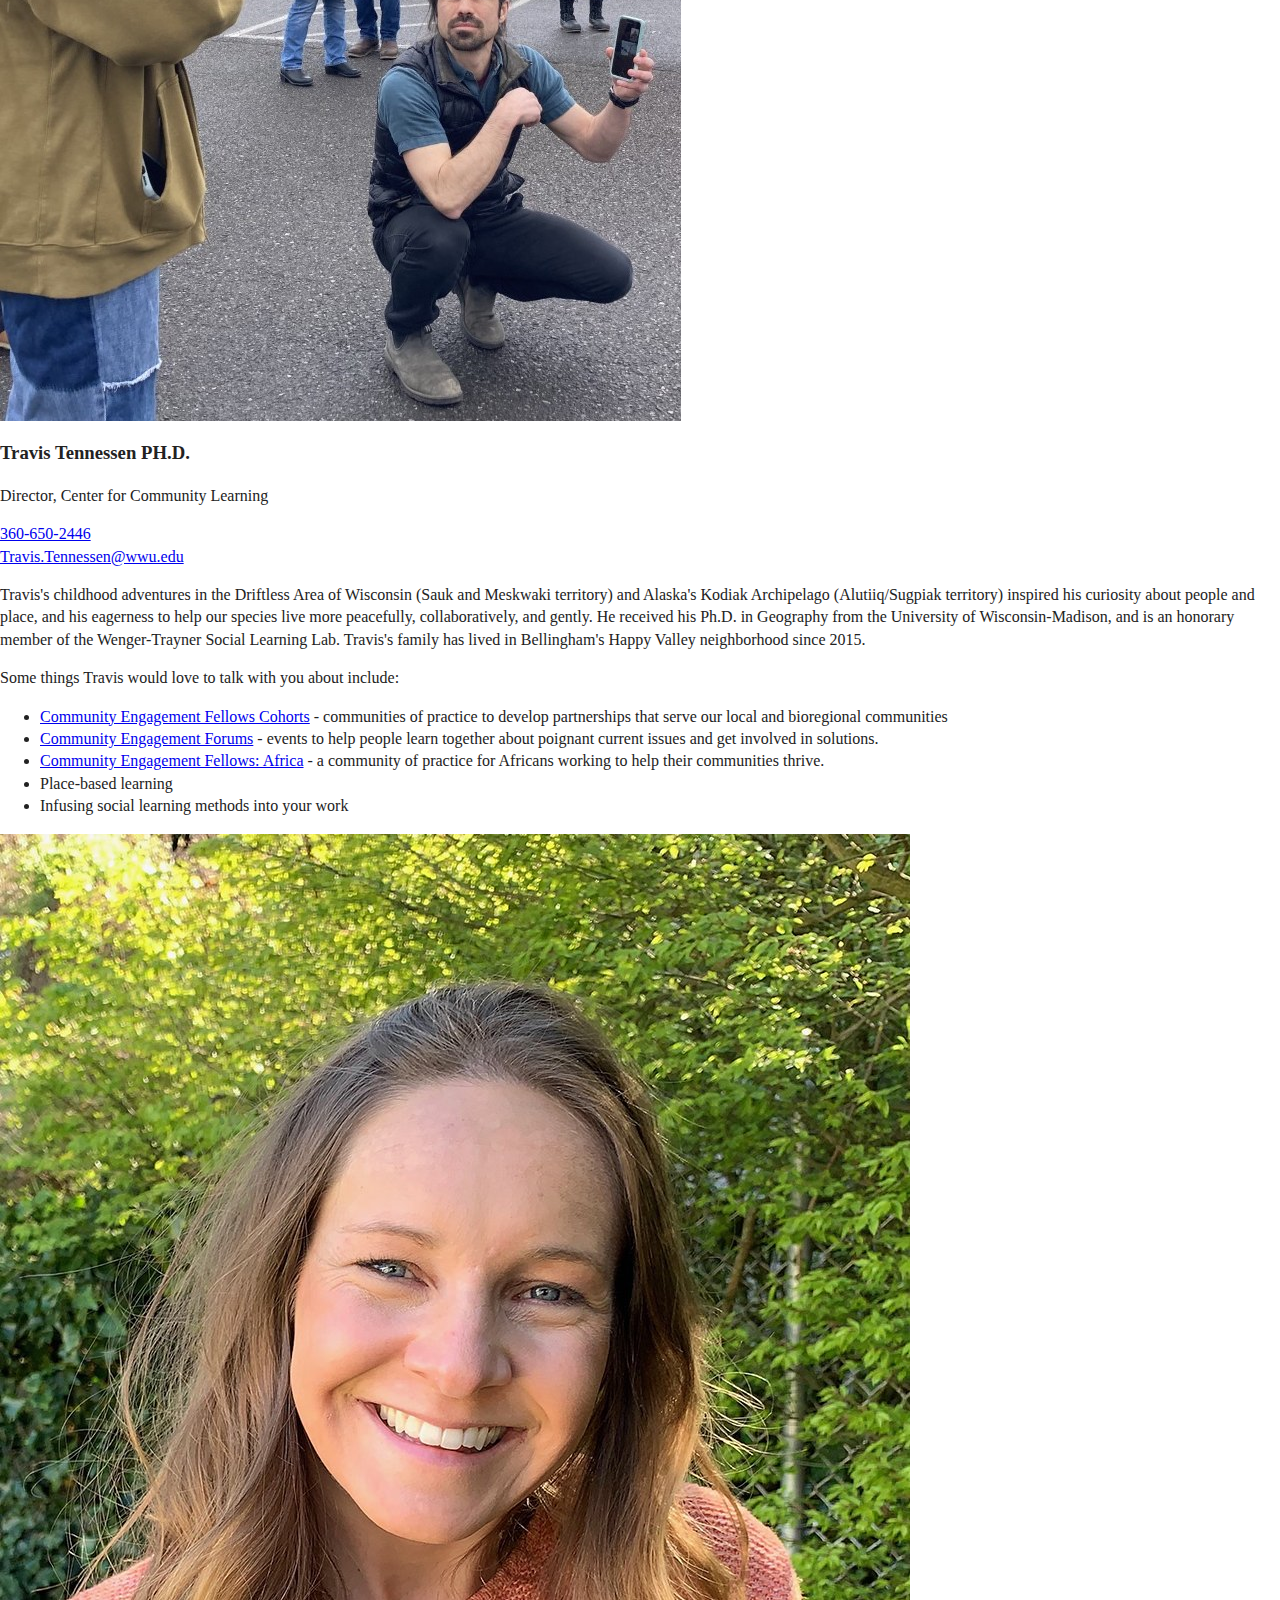
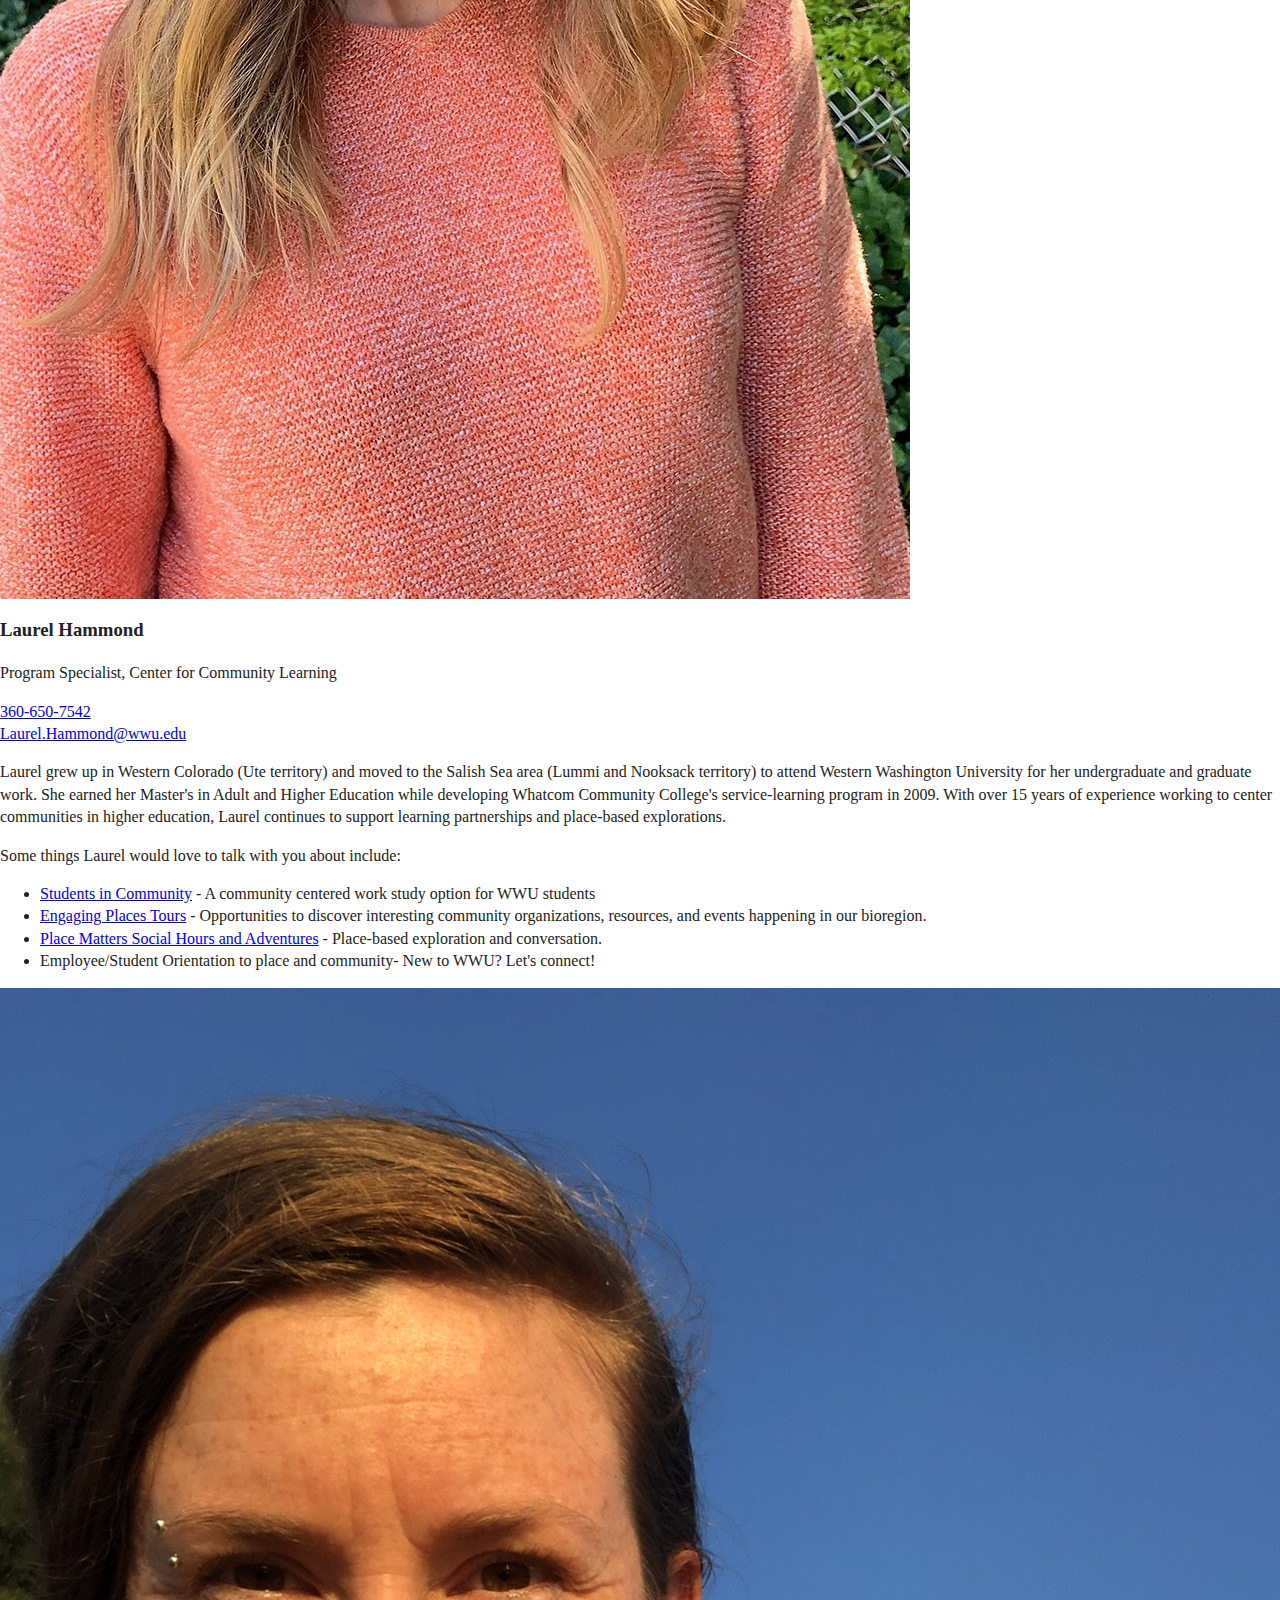
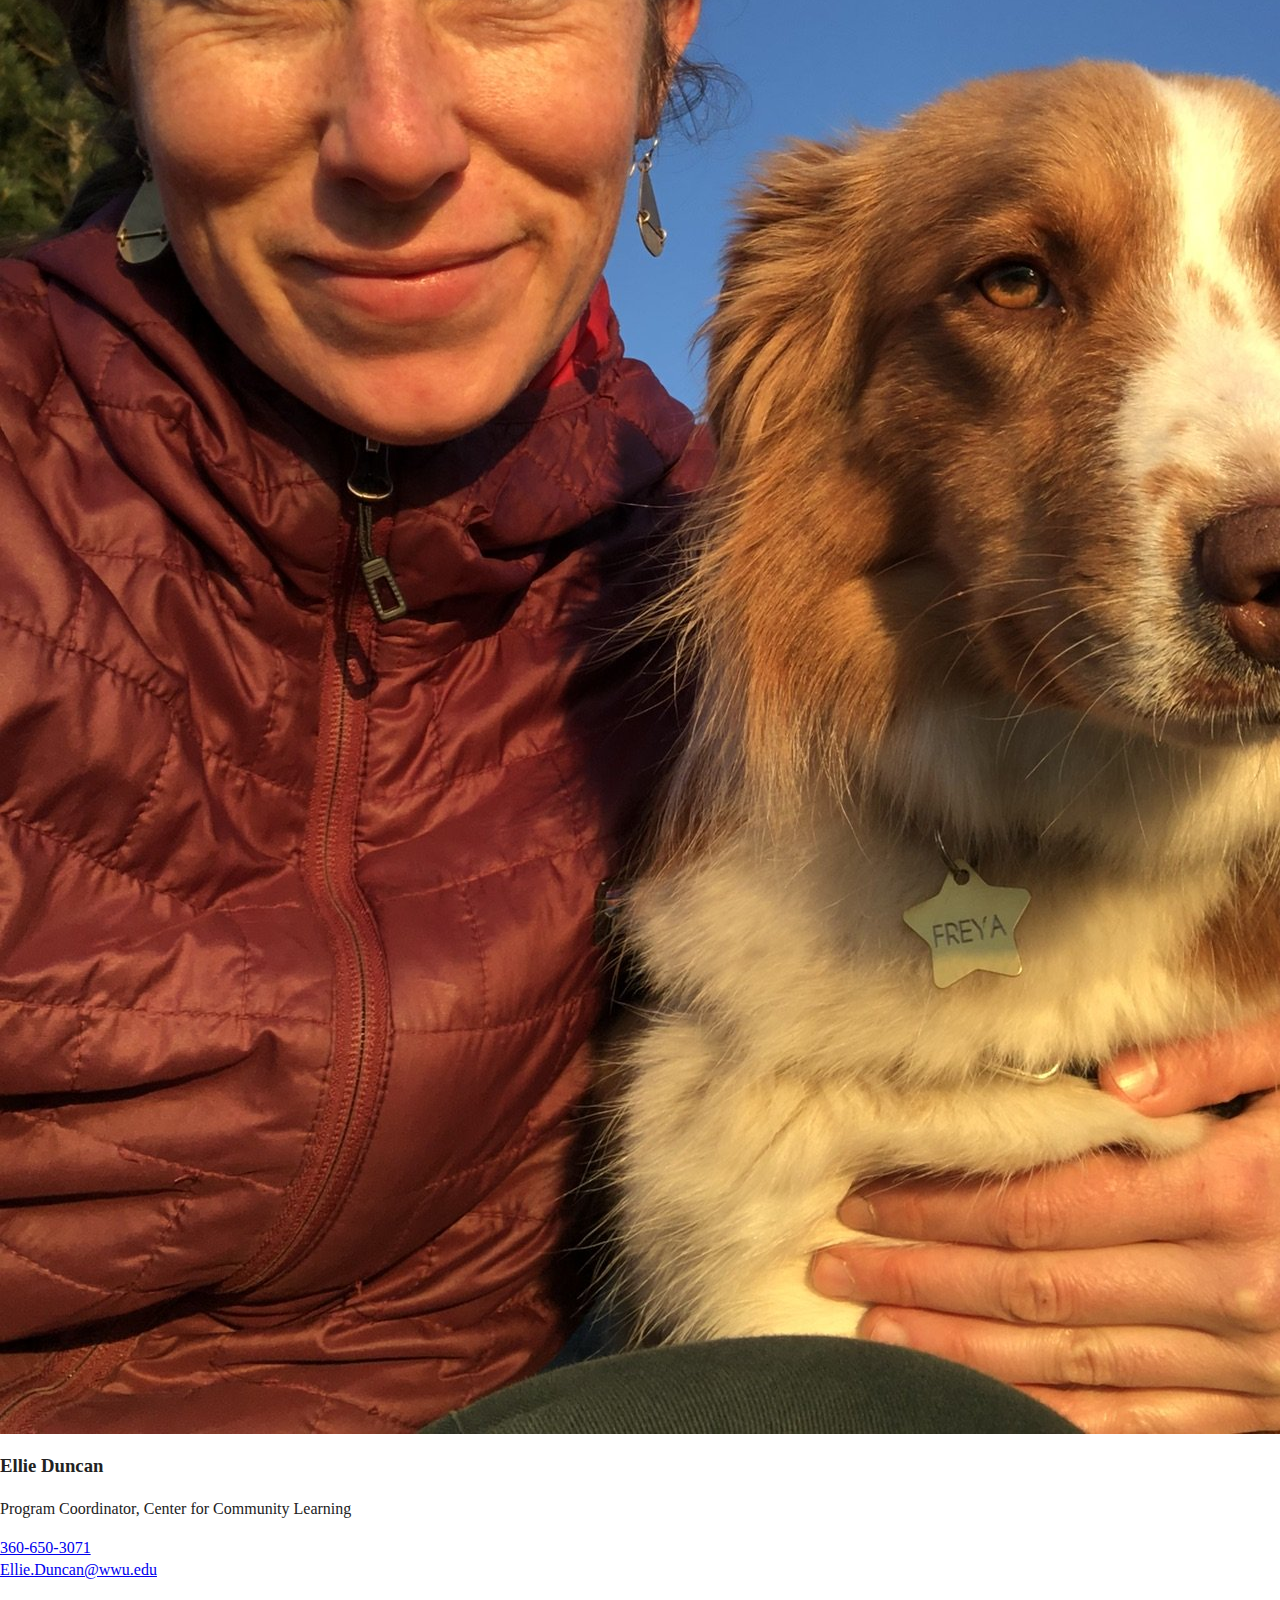
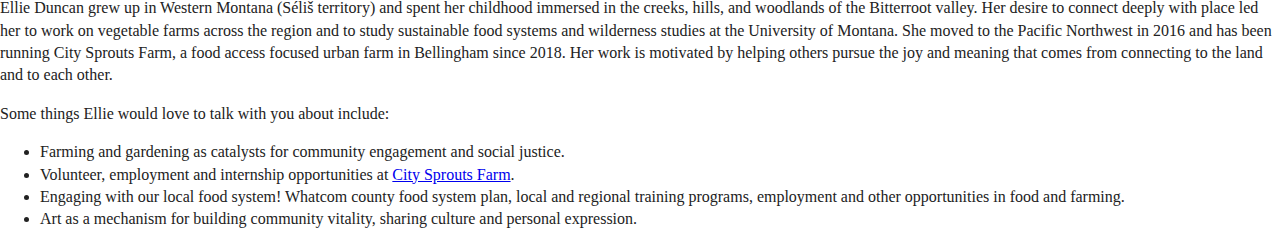
==== commit 1bf7bfaf: "Added meta description" ====
--- a/index.html
+++ b/index.html
@@ -3,8 +3,8 @@
 
 <head>
   <meta charset="utf-8">
-  <title>Welcome to the Center for Community Learning</title>
-  <meta name="description" content="">
+  <title>Welcome to the Center for Community Learning | Western Washington University</title>
+  <meta name="description" content="Discover the Center for Community Learning at WWU, where students and communities engage in meaningful, real-world learning experiences. Explore our programs, events, and opportunities to build connections and make a positive impact.">
   <meta name="viewport" content="width=device-width, initial-scale=1.0" />
   
   <link rel="manifest" href="site.webmanifest">
@@ -39,7 +39,7 @@
     <p>Enjoy this video, produced for our Learning Together Trainings Series, which gives you a sense of the culture and spirit of our work:</p>
     
     <p class="full-width">
-      <iframe style="width: 100%; aspect-ratio: 16/9;" src="https://www.youtube.com/embed/eBrMWyA-OVE" title="YouTube video player" frameborder="0" allow="accelerometer; autoplay; clipboard-write; encrypted-media; gyroscope; picture-in-picture; web-share" allowfullscreen></iframe>
+      <iframe style="width: 100%; aspect-ratio: 16/9;" src="https://www.youtube-nocookie.com/embed/eBrMWyA-OVE" title="YouTube video player" frameborder="0" allow="accelerometer; autoplay; clipboard-write; encrypted-media; gyroscope; picture-in-picture; web-share" allowfullscreen></iframe>
     </p>
     
     <p>Our programming also allows people to learn and practice social learning methods to help their classes, programs, and organizations thrive. Contact us to explore how we can work together.</p>
@@ -145,7 +145,7 @@
         
         <ul>
           <li>Farming and gardening as catalysts for community engagement and social justice.</li>
-          <li>Volunteer, employment and internship opportunities at <a href="https://www.citysproutsfarm.com/">City Sprouts Farm</a>.</li>
+          <li>Volunteer, employment and internship opportunities at <a href="https://www.citysproutsfarm.org/">City Sprouts Farm</a>.</li>
           <li>Engaging with our local food system! Whatcom county food system plan, local and regional training programs, employment and other opportunities in food and farming.</li>
           <li>Art as a mechanism for building community vitality, sharing culture and personal expression.</li>
         </ul>
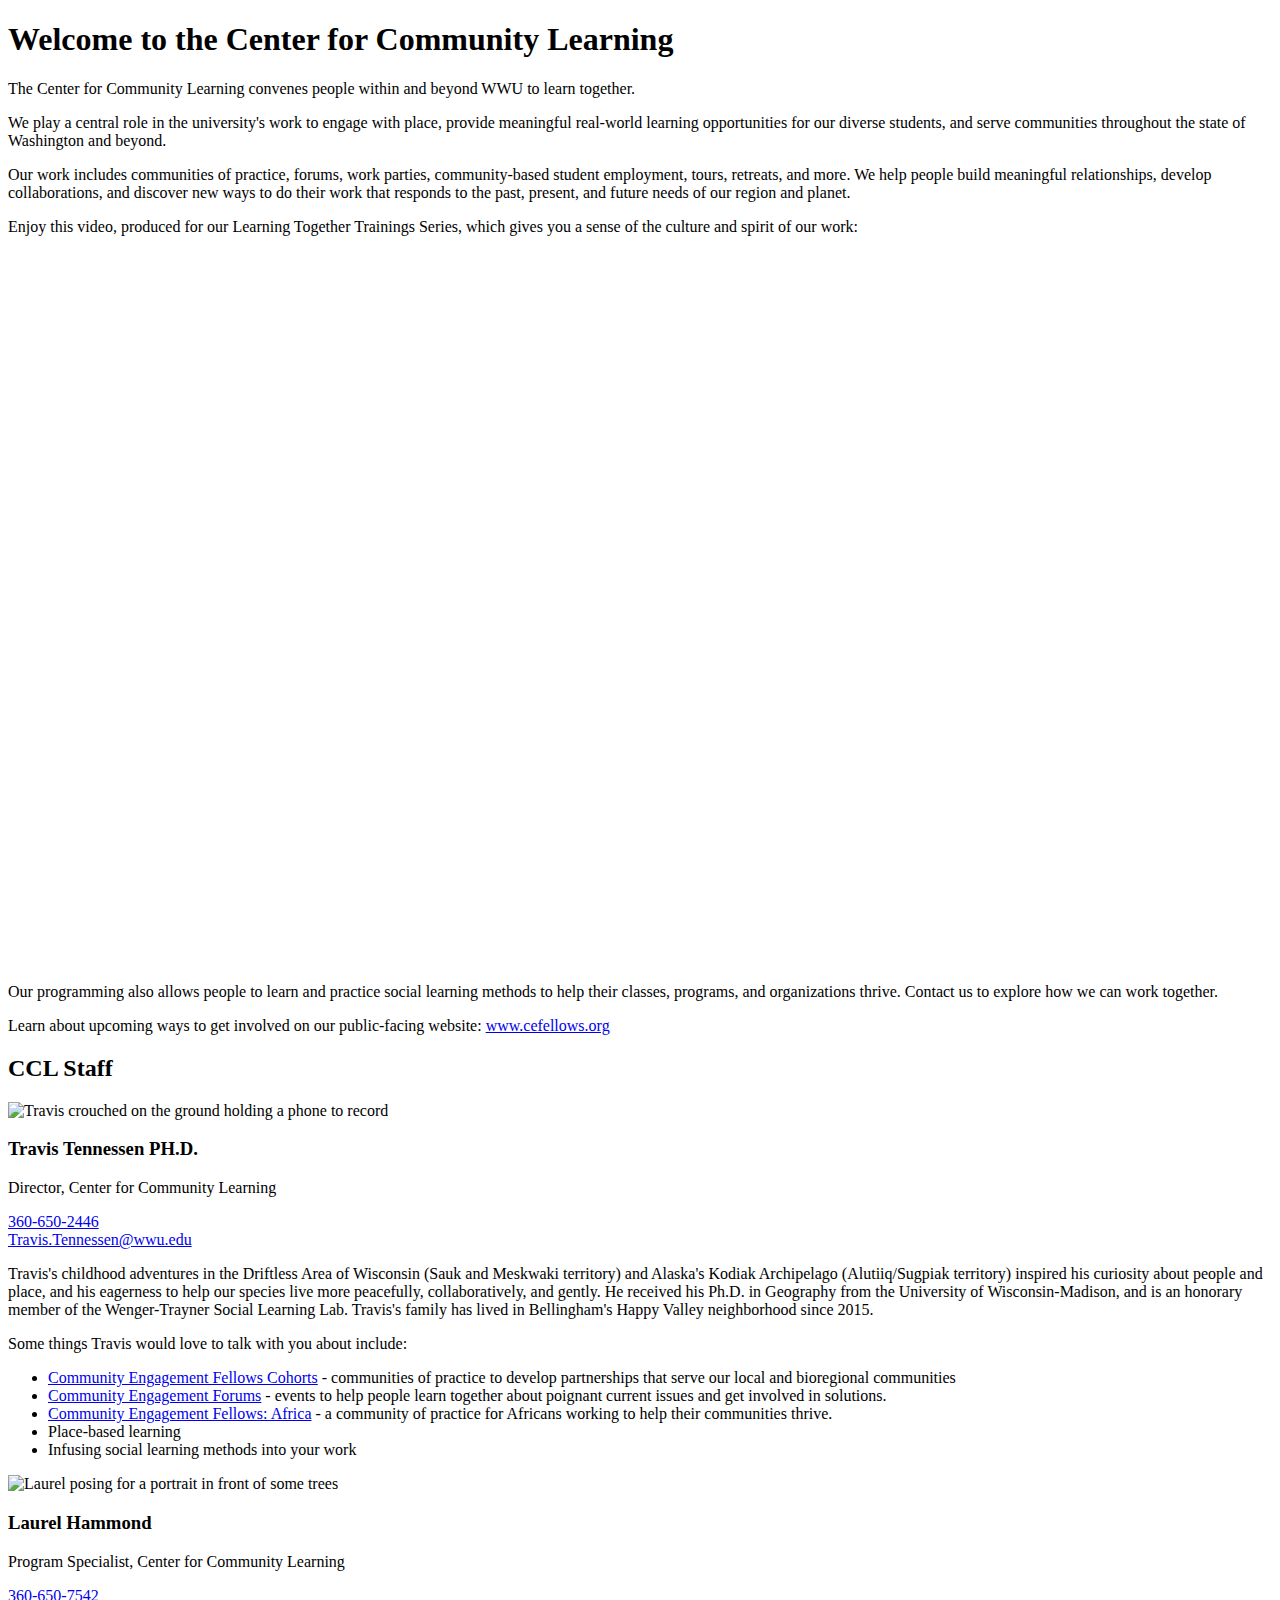
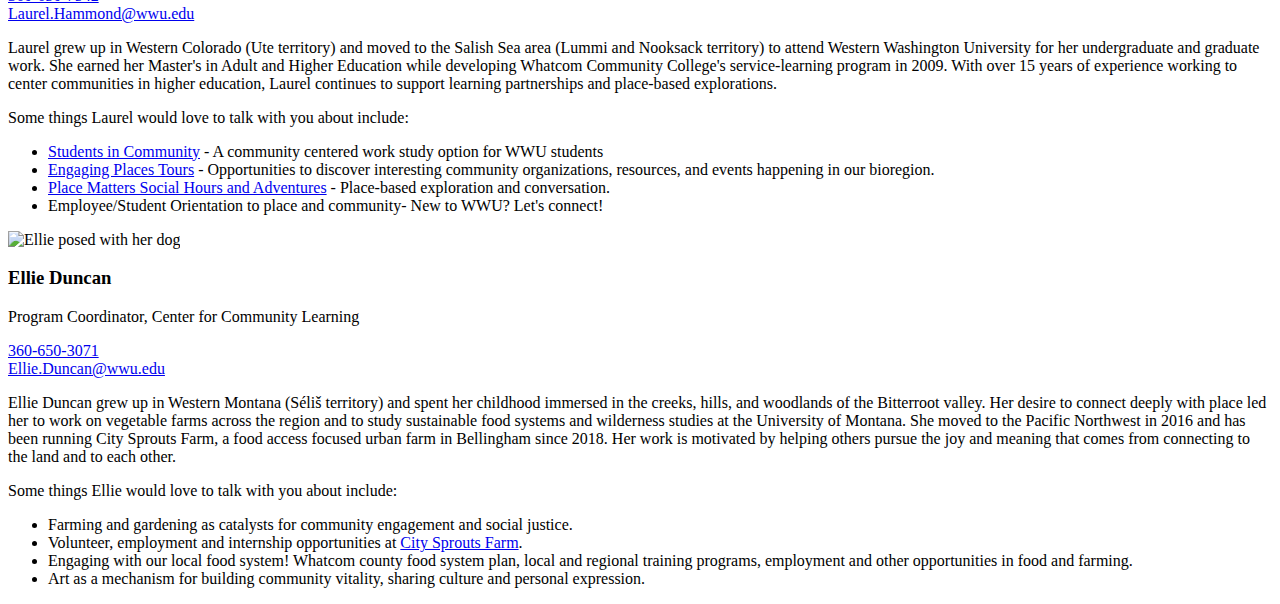
==== commit 7c10a803: "add base tag" ====
--- a/index.html
+++ b/index.html
@@ -2,6 +2,7 @@
 <html class="no-js" lang="en">
 
 <head>
+  <base href="https://ccl.wwu.edu/">
   <meta charset="utf-8">
   <title>Welcome to the Center for Community Learning | Western Washington University</title>
   <meta name="description" content="Discover the Center for Community Learning at WWU, where students and communities engage in meaningful, real-world learning experiences. Explore our programs, events, and opportunities to build connections and make a positive impact.">
